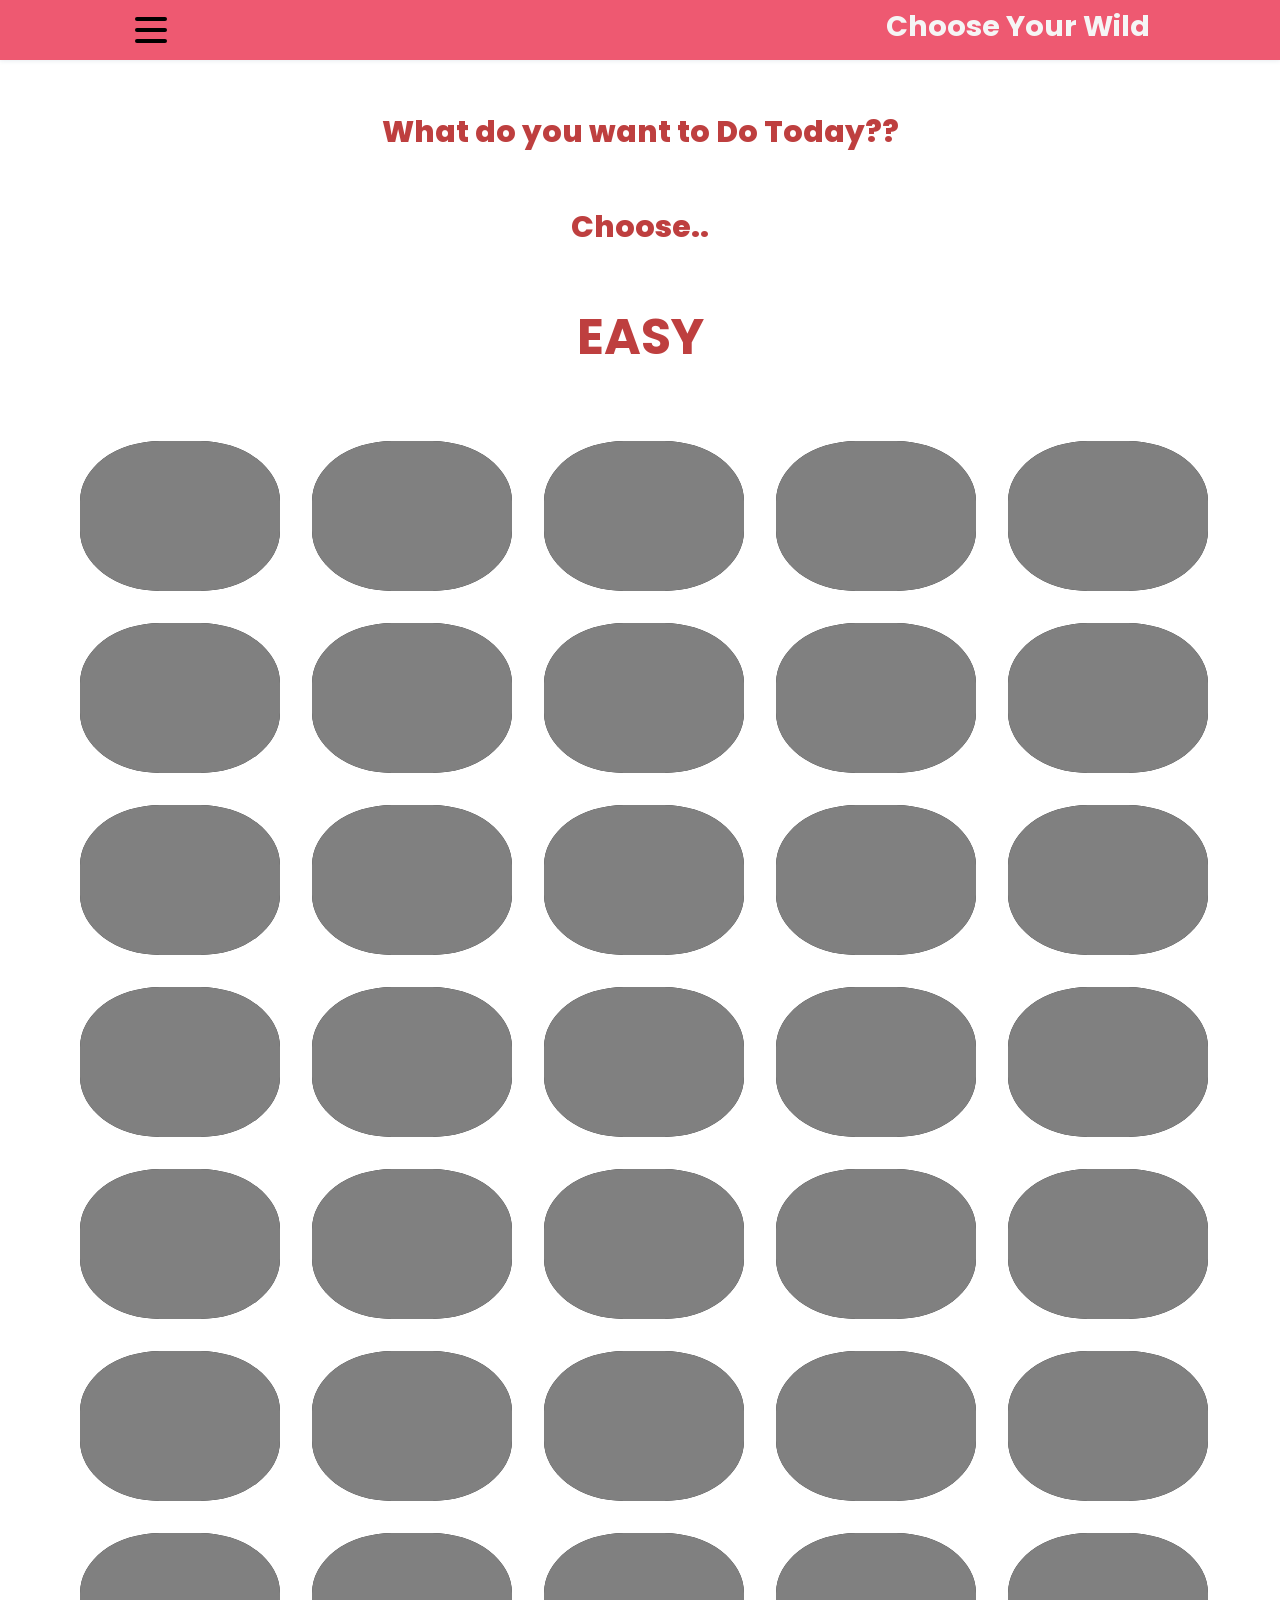
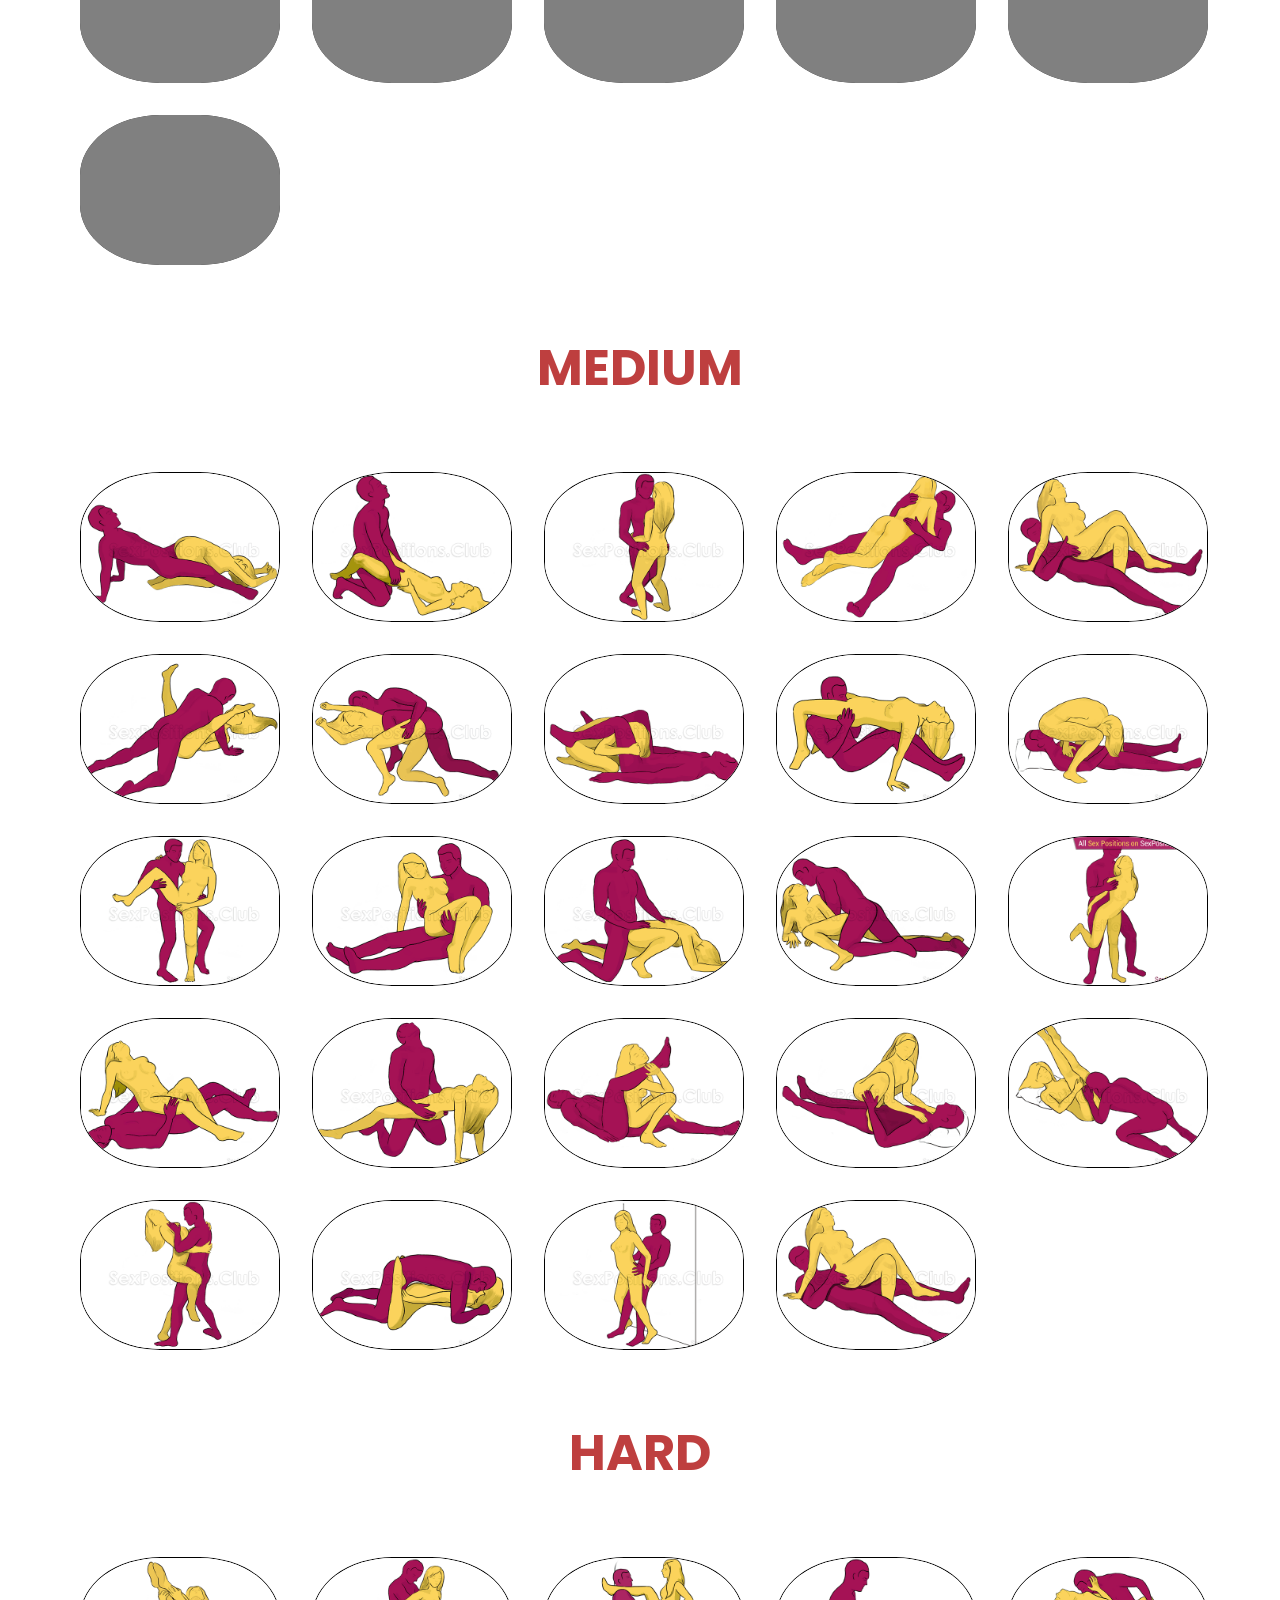
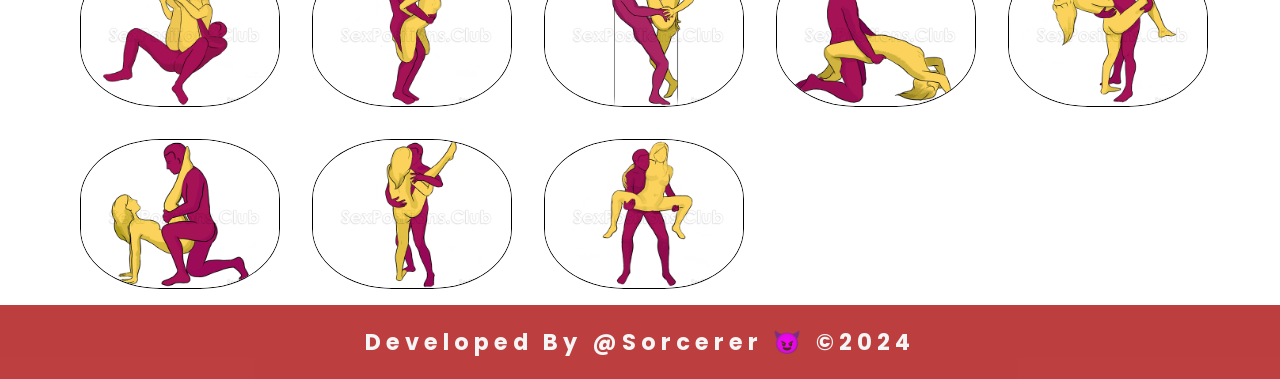
==== index.html @ 5535547d "more add ons - easy section done with scratching effect" ====
<!DOCTYPE html>
<html lang="en">
  <head>
    <meta charset="UTF-8" />
    <meta name="viewport" content="width=device-width, initial-scale=1.0" />
    <title>Choose your Wild😈</title>
    <link rel="stylesheet" href="styles.css" />
    <script defer src="app.js"></script>
  </head>
  <body>
    <nav>
      <div class="navbar">
        <div class="container nav-container">
          <input class="checkbox" type="checkbox" name="" id="" />
          <div class="hamburger-lines">
            <span class="line line1"></span>
            <span class="line line2"></span>
            <span class="line line3"></span>
          </div>
          <div class="logo">
            <h1>Choose Your Wild</h1>
          </div>
          <div class="menu-items">
            <li>
              <a href="#search"><button class="search">Search</button></a>
            </li>
            <li><a href="#">Home</a></li>
            <li><a href="guide.html">Guide</a></li>
            <li><a href="play_game.html">Play Game</a></li>
            <li><a href="#">Blog</a></li>
          </div>
        </div>
      </div>
    </nav>
    <div class="heading-container">
      <div class="heading">
        <h2>What do you want to Do Today??</h2>
        <h4>Choose..</h4>
        <div class="mode">
          <div class="easy">
            <h3>EASY</h3>

            <div class="main-container">
              <div class="sub-container">
                <div class="scratch-card">
                  <div class="code">
                    <img
                      src="position\easy\1.png"
                      alt=""/>
                  </div>
                </div>
                 <canvas class="scratching1"></canvas>
              </div>
              <div class="sub-container">
                <div class="scratch-card">
                  <div class="code">
                    <img
                      src="position\easy\3.png"
                      alt=""/>
                  </div>
                </div>
                <canvas class="scratching2"></canvas>
              </div> 
              <div class="sub-container">
                <div class="scratch-card">
                  <div class="code">
                    <img
                      src="position\easy\6.png"
                      alt=""/>
                  </div>
                </div>
                <canvas class="scratching3"></canvas>
              </div>
              <div class="sub-container">
                <div class="scratch-card">
                  <div class="code">
                    <img
                      src="position\easy\7.png"
                      alt=""/>
                  </div>
                </div>
                <canvas class="scratching4"></canvas>
              </div>
              <div class="sub-container">
                <div class="scratch-card">
                  <div class="code">
                    <img
                      src="position\easy\8.png"
                      alt=""/>
                  </div>
                </div>
                <canvas class="scratching5"></canvas>
              </div>
              <div class="sub-container">
                <div class="scratch-card">
                  <div class="code">
                    <img
                      src="position\easy\10.png"
                      alt=""/>
                  </div>
                </div>
                <canvas class="scratching6"></canvas>
              </div>
              <div class="sub-container">
                <div class="scratch-card">
                  <div class="code">
                    <img
                      src="position\easy\11.png"
                      alt=""/>
                  </div>
                </div>
                <canvas class="scratching7"></canvas>
              </div>
              <div class="sub-container">
                <div class="scratch-card">
                  <div class="code">
                    <img
                      src="position\easy\12.png"
                      alt=""/>
                  </div>
                </div>
                <canvas class="scratching8"></canvas>
              </div>
              <div class="sub-container">
                <div class="scratch-card">
                  <div class="code">
                    <img
                      src="position\easy\13.png"
                      alt=""/>
                  </div>
                </div>
                <canvas class="scratching9"></canvas>
              </div>
              <div class="sub-container">
                <div class="scratch-card">
                  <div class="code">
                    <img
                      src="position\easy\16.png"
                      alt=""/>
                  </div>
                </div>
                <canvas class="scratching10"></canvas>
              </div>
              <div class="sub-container">
                <div class="scratch-card">
                  <div class="code">
                    <img
                      src="position\easy\17.png"
                      alt=""/>
                  </div>
                </div>
                <canvas class="scratching11"></canvas>
              </div>
              <div class="sub-container">
                <div class="scratch-card">
                  <div class="code">
                    <img
                      src="position\easy\19.png"
                      alt=""/>
                  </div>
                </div>
                <canvas class="scratching12"></canvas>
              </div>
               <div class="sub-container">
                <div class="scratch-card">
                  <div class="code">
                    <img
                      src="position\easy\23.png"
                      alt=""/>
                  </div>
                </div>
                <canvas class="scratching13"></canvas>
              </div>
              <div class="sub-container">
                <div class="scratch-card">
                  <div class="code">
                    <img
                      src="position\easy\25.png"
                      alt=""/>
                  </div>
                </div>
                <canvas class="scratching14"></canvas>
              </div>
              <div class="sub-container">
                <div class="scratch-card">
                  <div class="code">
                    <img
                      src="position\easy\26.png"
                      alt=""/>
                  </div>
                </div>
                <canvas class="scratching15"></canvas>
              </div>
              <div class="sub-container">
                <div class="scratch-card">
                  <div class="code">
                    <img
                      src="position\easy\29.png"
                      alt=""/>
                  </div>
                </div>
                <canvas class="scratching16"></canvas>
              </div>
              <div class="sub-container">
                <div class="scratch-card">
                  <div class="code">
                    <img
                      src="position\easy\30.png"
                      alt=""/>
                  </div>
                </div>
                <canvas class="scratching17"></canvas>
              </div>
              <div class="sub-container">
                <div class="scratch-card">
                  <div class="code">
                    <img
                      src="position\easy\36.png"
                      alt=""/>
                  </div>
                </div>
                <canvas class="scratching18"></canvas>
              </div>
              <div class="sub-container">
                <div class="scratch-card">
                  <div class="code">
                    <img
                      src="position\easy\37.png"
                      alt=""/>
                  </div>
                </div>
                <canvas class="scratching19"></canvas>
              </div>
              <div class="sub-container">
                <div class="scratch-card">
                  <div class="code">
                    <img
                      src="position\easy\38.png"
                      alt=""/>
                  </div>
                </div>
                <canvas class="scratching20"></canvas>
              </div>
              <div class="sub-container">
                <div class="scratch-card">
                  <div class="code">
                    <img
                      src="position\easy\39.png"
                      alt=""/>
                  </div>
                </div>
                <canvas class="scratching21"></canvas>
              </div>
              <div class="sub-container">
                <div class="scratch-card">
                  <div class="code">
                    <img
                      src="position\easy\40.png"
                      alt=""/>
                  </div>
                </div>
                <canvas class="scratching22"></canvas>
              </div>
              <div class="sub-container">
                <div class="scratch-card">
                  <div class="code">
                    <img
                      src="position\easy\41.png"
                      alt=""/>
                  </div>
                </div>
                <canvas class="scratching23"></canvas>
              </div>
              <div class="sub-container">
                <div class="scratch-card">
                  <div class="code">
                    <img
                      src="position\easy\42.png"
                      alt=""/>
                  </div>
                </div>
                <canvas class="scratching24"></canvas>
              </div>
              <div class="sub-container">
                <div class="scratch-card">
                  <div class="code">
                    <img
                      src="position\easy\47.png"
                      alt=""/>
                  </div>
                </div>
                <canvas class="scratching25"></canvas>
              </div>
              <div class="sub-container">
                <div class="scratch-card">
                  <div class="code">
                    <img
                      src="position\easy\53.png"
                      alt=""/>
                  </div>
                </div>
                <canvas class="scratching26"></canvas>
              </div><div class="sub-container">
                <div class="scratch-card">
                  <div class="code">
                    <img
                      src="position\easy\54.png"
                      alt=""/>
                  </div>
                </div>
                <canvas class="scratching27"></canvas>
              </div>
              <div class="sub-container">
                <div class="scratch-card">
                  <div class="code">
                    <img
                      src="position\easy\56.png"
                      alt=""/>
                  </div>
                </div>
                <canvas class="scratching28"></canvas>
              </div>
              <div class="sub-container">
                <div class="scratch-card">
                  <div class="code">
                    <img
                      src="position\easy\57.png"
                      alt=""/>
                  </div>
                </div>
                <canvas class="scratching29"></canvas>
              </div>
              <div class="sub-container">
                <div class="scratch-card">
                  <div class="code">
                    <img
                      src="position\easy\59.png"
                      alt=""/>
                  </div>
                </div>
                <canvas class="scratching30"></canvas>
              </div>
              <div class="sub-container">
                <div class="scratch-card">
                  <div class="code">
                    <img
                      src="position\easy\61.png"
                      alt=""/>
                  </div>
                </div>
                <canvas class="scratching31"></canvas>
              </div>
              <div class="sub-container">
                <div class="scratch-card">
                  <div class="code">
                    <img
                      src="position\easy\62.png"
                      alt=""/>
                  </div>
                </div>
                <canvas class="scratching32"></canvas>
              </div>
              <div class="sub-container">
                <div class="scratch-card">
                  <div class="code">
                    <img
                      src="position\easy\63.png"
                      alt=""/>
                  </div>
                </div>
                <canvas class="scratching33"></canvas>
              </div>
              <div class="sub-container">
                <div class="scratch-card">
                  <div class="code">
                    <img
                      src="position\easy\64.png"
                      alt=""/>
                  </div>
                </div>
                <canvas class="scratching34"></canvas>
              </div><div class="sub-container">
                <div class="scratch-card">
                  <div class="code">
                    <img
                      src="position\easy\66.png"
                      alt=""/>
                  </div>
                </div>
                <canvas class="scratching35"></canvas>
              </div><div class="sub-container">
                <div class="scratch-card">
                  <div class="code">
                    <img
                      src="position\easy\67.png"
                      alt=""/>
                  </div>
                </div>
                <canvas class="scratching36"></canvas>
              </div>
            </div>
          </div>
          <div class="medium">
            <h3>MEDIUM</h3>
            <div class="main-container">
              <div class="sub-container">
                <div class="scratch-card">
                  <div class="code">
                    <img
                      src="position\medium\4.png"
                      alt=""/>
                  </div>
                </div>
                <canvas class="scratching501"></canvas>
              </div>
              <div class="sub-container">
                <div class="scratch-card">
                  <div class="code">
                    <img
                      src="position\medium\5.png"
                      alt=""/>
                  </div>
                </div>
                <canvas class="scratching502"></canvas>
              </div>
              <div class="sub-container">
                <div class="scratch-card">
                  <div class="code">
                    <img
                      src="position\medium\9.png"
                      alt=""/>
                  </div>
                </div>
                <canvas class="scratching503"></canvas>
              </div>
              <div class="sub-container">
                <div class="scratch-card">
                  <div class="code">
                    <img
                      src="position\medium\14.png"
                      alt=""/>
                  </div>
                </div>
                <canvas class="scratching504"></canvas>
              </div>
              <div class="sub-container">
                <div class="scratch-card">
                  <div class="code">
                    <img
                      src="position\medium\15.png"
                      alt=""/>
                  </div>
                </div>
                <canvas class="scratching505"></canvas>
              </div>
              <div class="sub-container">
                <div class="scratch-card">
                  <div class="code">
                    <img
                      src="position\medium\55.png"
                      alt=""/>
                  </div>
                </div>
                <canvas class="scratching506"></canvas>
              </div>
              <div class="sub-container">
                <div class="scratch-card">
                  <div class="code">
                    <img
                      src="position\medium\52.png"
                      alt=""/>
                  </div>
                </div>
                <canvas class="scratching507"></canvas>
              </div>
              <div class="sub-container">
                <div class="scratch-card">
                  <div class="code">
                    <img
                      src="position\medium\51.png"
                      alt=""/>
                  </div>
                </div>
                <canvas class="scratching508"></canvas>
              </div>
              <div class="sub-container">
                <div class="scratch-card">
                  <div class="code">
                    <img
                      src="position\medium\50.png"
                      alt=""/>
                  </div>
                </div>
                <canvas class="scratching509"></canvas>
              </div>
              <div class="sub-container">
                <div class="scratch-card">
                  <div class="code">
                    <img
                      src="position\medium\49.png"
                      alt=""/>
                  </div>
                </div>
                <canvas class="scratching510"></canvas>
              </div>
              <div class="sub-container">
                <div class="scratch-card">
                  <div class="code">
                    <img
                      src="position\medium\46.png"
                      alt=""/>
                  </div>
                </div>
                <canvas class="scratching511"></canvas>
              </div>
              <div class="sub-container">
                <div class="scratch-card">
                  <div class="code">
                    <img
                      src="position\medium\45.png"
                      alt=""/>
                  </div>
                </div>
                <canvas class="scratching1"></canvas>
              </div>
               <div class="sub-container">
                <div class="scratch-card">
                  <div class="code">
                    <img
                      src="position\medium\43.png"
                      alt=""/>
                  </div>
                </div>
                <canvas class="scratching512"></canvas>
              </div>
              <div class="sub-container">
                <div class="scratch-card">
                  <div class="code">
                    <img
                      src="position\medium\34.png"
                      alt=""/>
                  </div>
                </div>
                <canvas class="scratching513"></canvas>
              </div>
              <div class="sub-container">
                <div class="scratch-card">
                  <div class="code">
                    <img
                      src="position\medium\33.png"
                      alt=""/>
                  </div>
                </div>
                <canvas class="scratching514"></canvas>
              </div>
              <div class="sub-container">
                <div class="scratch-card">
                  <div class="code">
                    <img
                      src="position\medium\32.png"
                      alt=""/>
                  </div>
                </div>
                <canvas class="scratching515"></canvas>
              </div>
              <div class="sub-container">
                <div class="scratch-card">
                  <div class="code">
                    <img
                      src="position\medium\31.png"
                      alt=""/>
                  </div>
                </div>
                <canvas class="scratching516"></canvas>
              </div>
              <div class="sub-container">
                <div class="scratch-card">
                  <div class="code">
                    <img
                      src="position\medium\28.png"
                      alt=""/>
                  </div>
                </div>
                <canvas class="scratching517"></canvas>
              </div>
              <div class="sub-container">
                <div class="scratch-card">
                  <div class="code">
                    <img
                      src="position\medium\27.png"
                      alt=""/>
                  </div>
                </div>
                <canvas class="scratching518"></canvas>
              </div>
              <div class="sub-container">
                <div class="scratch-card">
                  <div class="code">
                    <img
                      src="position\medium\24.png"
                      alt=""/>
                  </div>
                </div>
                <canvas class="scratching519"></canvas>
              </div>
              <div class="sub-container">
                <div class="scratch-card">
                  <div class="code">
                    <img
                      src="position\medium\22.png"
                      alt=""/>
                  </div>
                </div>
                <canvas class="scratching520"></canvas>
              </div>
              <div class="sub-container">
                <div class="scratch-card">
                  <div class="code">
                    <img
                      src="position\medium\21.png"
                      alt=""/>
                  </div>
                </div>
                <canvas class="scratching521"></canvas>
              </div>
              <div class="sub-container">
                <div class="scratch-card">
                  <div class="code">
                    <img
                      src="position\medium\20.png"
                      alt=""/>
                  </div>
                </div>
                <canvas class="scratching522"></canvas>
              </div>
              <div class="sub-container">
                <div class="scratch-card">
                  <div class="code">
                    <img
                      src="position\medium\15.png"
                      alt=""/>
                  </div>
                </div>
                <canvas class="scratching523"></canvas>
              </div>
        
            </div>
          </div>
          <div class="hard">
            <h3>HARD</h3>

            <div class="main-container">
              <div class="sub-container">
                <div class="scratch-card">
                  <div class="code">
                    <img
                      src="position\hard\2.png"
                      alt=""/>
                  </div>
                </div>
                <canvas class="scratching1001"></canvas>
              </div>
                        <div class="sub-container">
                <div class="scratch-card">
                  <div class="code">
                    <img
                      src="position\hard\70.png"
                      alt=""/>
                  </div>
                </div>
                <canvas class="scratching1002"></canvas>
              </div> 

            <div class="sub-container">
              <div class="scratch-card">
                <div class="code">
                  <img src="position\hard\60.png" alt="" />
                </div>
              </div>
              <canvas class="scratching1003"></canvas>
            </div>
            <div class="sub-container">
              <div class="scratch-card">
                <div class="code">
                  <img src="position\hard\18.png" alt="" />
                </div>
              </div>
              <canvas class="scratching1004"></canvas>
            </div> <div class="sub-container">
              <div class="scratch-card">
                <div class="code">
                  <img src="position\hard\35.png" alt="" />
                </div>
              </div>
              <canvas class="scratching1005"></canvas>
            </div> <div class="sub-container">
              <div class="scratch-card">
                <div class="code">
                  <img src="position\hard\44.png" alt="" />
                </div>
              </div>
              <canvas class="scratching1006"></canvas>
            </div>

            <div class="sub-container">
              <div class="scratch-card">
                <div class="code">
                  <img src="position\hard\48.png" alt="" />
                </div>
              </div>
              <canvas class="scratching1007"></canvas>
            </div>
            <div class="sub-container">
              <div class="scratch-card">
                <div class="code">
                  <img src="position\hard\58.png" alt="" />
                </div>
              </div>
              <canvas class="scratching1008"></canvas>
            </div>
          </div>
          </div>
        </div>
      </div>
    </div>

    <footer>
      <h2>Developed By @Sorcerer 😈 &copy;2024</h2>
    </footer>
  </body>
</html>
---- styles.css ----
@import url("https://fonts.googleapis.com/css2?family=Poppins:ital,wght@0,100;0,200;0,300;0,400;0,500;0,600;0,700;0,800;0,900;1,100;1,200;1,300;1,400;1,500;1,600;1,700;1,800;1,900&display=swap");

* {
  margin: 0;
  padding: 0;
  box-sizing: border-box;
}

body {
  font-family: "Poppins", sans-serif;
 }

.container {
  max-width: 1050px;
  width: 90%;
  margin: auto;
}

.navbar {
  width: 100%;
  box-shadow: 0 1px 4px rgba(105, 128, 151, 0.15);
  background-color: rgb(238, 89, 113);
}

.nav-container {
  display: flex;
  justify-content: space-between;
  align-items: center;
  height: 62px;
}

.navbar .menu-items {
  display: flex;
}

.navbar .nav-container li {
  list-style: none;
}

.navbar .nav-container a {
  text-decoration: none;
  color: #0e2431;
  font-weight: 500;
  font-size: 1.2rem;
  padding: 0.7rem;
}

.navbar .nav-container a:hover {
  font-weight: bolder;
}

.nav-container {
  display: block;
  position: relative;
  height: 60px;
}

.nav-container .checkbox {
  position: absolute;
  display: block;
  height: 32px;
  width: 32px;
  top: 20px;
  left: 20px;
  z-index: 5;
  opacity: 0;
  cursor: pointer;
}

.nav-container .hamburger-lines {
  display: block;
  height: 26px;
  width: 32px;
  position: absolute;
  top: 17px;
  left: 20px;
  z-index: 2;
  display: flex;
  flex-direction: column;
  justify-content: space-between;
}

.nav-container .hamburger-lines .line {
  display: block;
  height: 4px;
  width: 100%;
  border-radius: 10px;
  background: black;
}

.nav-container .hamburger-lines .line1 {
  transform-origin: 0% 0%;
  transition: transform 0.4s ease-in-out;
}

.nav-container .hamburger-lines .line2 {
  transition: transform 0.2s ease-in-out;
}

.nav-container .hamburger-lines .line3 {
  transform-origin: 0% 100%;
  transition: transform 0.4s ease-in-out;
}

.navbar .menu-items {
  padding-top: 120px;
  background-color: #aa0505c4;
  box-shadow: inset 0 0 2000px #ae6666c4;
  height: 100vh;
  width: 100%;
  transform: translate(-150%);
  display: flex;
  flex-direction: column;
  margin-left: -40px;
  padding-left: 50px;
  transition: transform 0.5s ease-in-out;
  text-align: center;
}

.navbar .menu-items li {
  margin-bottom: 1.2rem;
  font-size: 1.5rem;
  font-weight: 500;
}
.navbar .menu-items li button {
  background: transparent;
}

.logo {
  position: absolute;
  top: 5px;
  right: 15px;
  font-size: 1.2rem;
  color: whitesmoke;
}

.nav-container input[type="checkbox"]:checked ~ .menu-items {
  transform: translateX(0);
}

.nav-container input[type="checkbox"]:checked ~ .hamburger-lines .line1 {
  transform: rotate(45deg);
}

.nav-container input[type="checkbox"]:checked ~ .hamburger-lines .line2 {
  transform: scaleY(0);
}

.nav-container input[type="checkbox"]:checked ~ .hamburger-lines .line3 {
  transform: rotate(-45deg);
}

.nav-container input[type="checkbox"]:checked ~ .logo {
  display: none;
}

.back-button {
  display: flex;
  flex-direction: column;
  text-align: center;
  justify-content: center;
  margin: 20px;
  font-size: 30px;
  padding: 10px;
}
.back-button-2 {
  justify-content: center;
  margin: 20px;
  font-size: 30px;
  padding: 10px;
  text-decoration: none;
  color: black;
}
.search {
  padding: 10px;
  font-size: 25px;
  outline: none;
  border: none;
  background-color: white;
}
.search:hover {
  font-weight: 600;
}
.heading-container {
  text-align: center;
}
.heading h2,
.heading h4 {
  margin: 50px;
  font-weight: 800;
  font-size: 30px;
  color: #aa0505c4;
}
/* .cards,.main-container{
  display: grid;
  grid-template-columns: repeat(5, 1fr);
  justify-content: center;
  align-items: center;
  text-align: center;
  font-size: 1.2 rem;
  gap: 1rem;
  padding: 1rem 80px;
}
.position img {
  height: 150px;
  width: 200px;
  border: 1px solid black;
  border-radius: 45%;
  margin-top: 20px;
  box-shadow: 2px 2px 10px #aa0505c4;
  z-index: -1;
  position: relative;
  }
.cover{
  height: 150px;
  width: 200px;
  border: 1px solid black;
  border-radius: 45%;
  margin-top: 20px;
  box-shadow: 2px 2px 10px #aa0505c4;
  z-index:1;
  background-color: rgb(142, 143, 143);
  position: absolute;
  cursor: grabbing;
  
} */
/* .cover:hover{
  transition: 0.3s ease-in-out;
  background-color: transparent;
  
} */
.mode h3 {
  text-align: center;
  margin: 50px;
  font-size: 50px;
  color: #aa0505c4;
} 



footer{
  background-color: #aa0505c4;
  color: whitesmoke;
  text-align: center;
  font-size: 15px;
  font-weight: 0;
  padding: 20px;
  position: absolute;
  width: 100%;
  letter-spacing: 5px;
}
.main-container{
   display: grid;
   grid-template-columns: repeat(5, 1fr);
  
  gap: 2rem;
  padding: 1rem 80px;
}

.sub-container{
  height:150px;
  width: 200px;
  border-radius: 40%;
  position: relative;
   overflow: hidden;
  
}
.scratch-card{
  position: absolute;
   inset: 0;
   
  font-size: 20px;
  font-weight: bold;
  cursor: grabbing;
}
.scratch-card img{
  width: 200px;
  height: 150px;
  border-radius: 40%;
  
  border: 1px solid black;
  box-shadow: 2px 2px 20px;
  }
canvas{
  position: absolute;
     cursor: grabbing;
  transform: translate(-100px);
}

@media screen and (max-width: 990px) {
  .main-container {
    grid-template-columns: repeat(3, 1fr);
    padding: 40px 50px;
  }
  footer{
    width: 100%;
  }
}
  @media screen and (max-width: 560px) {
    .main-container {
      grid-template-columns: repeat(2, 1fr);
      padding: 40px 50px;
    }
    footer{
      width: 100%;
    }
  }
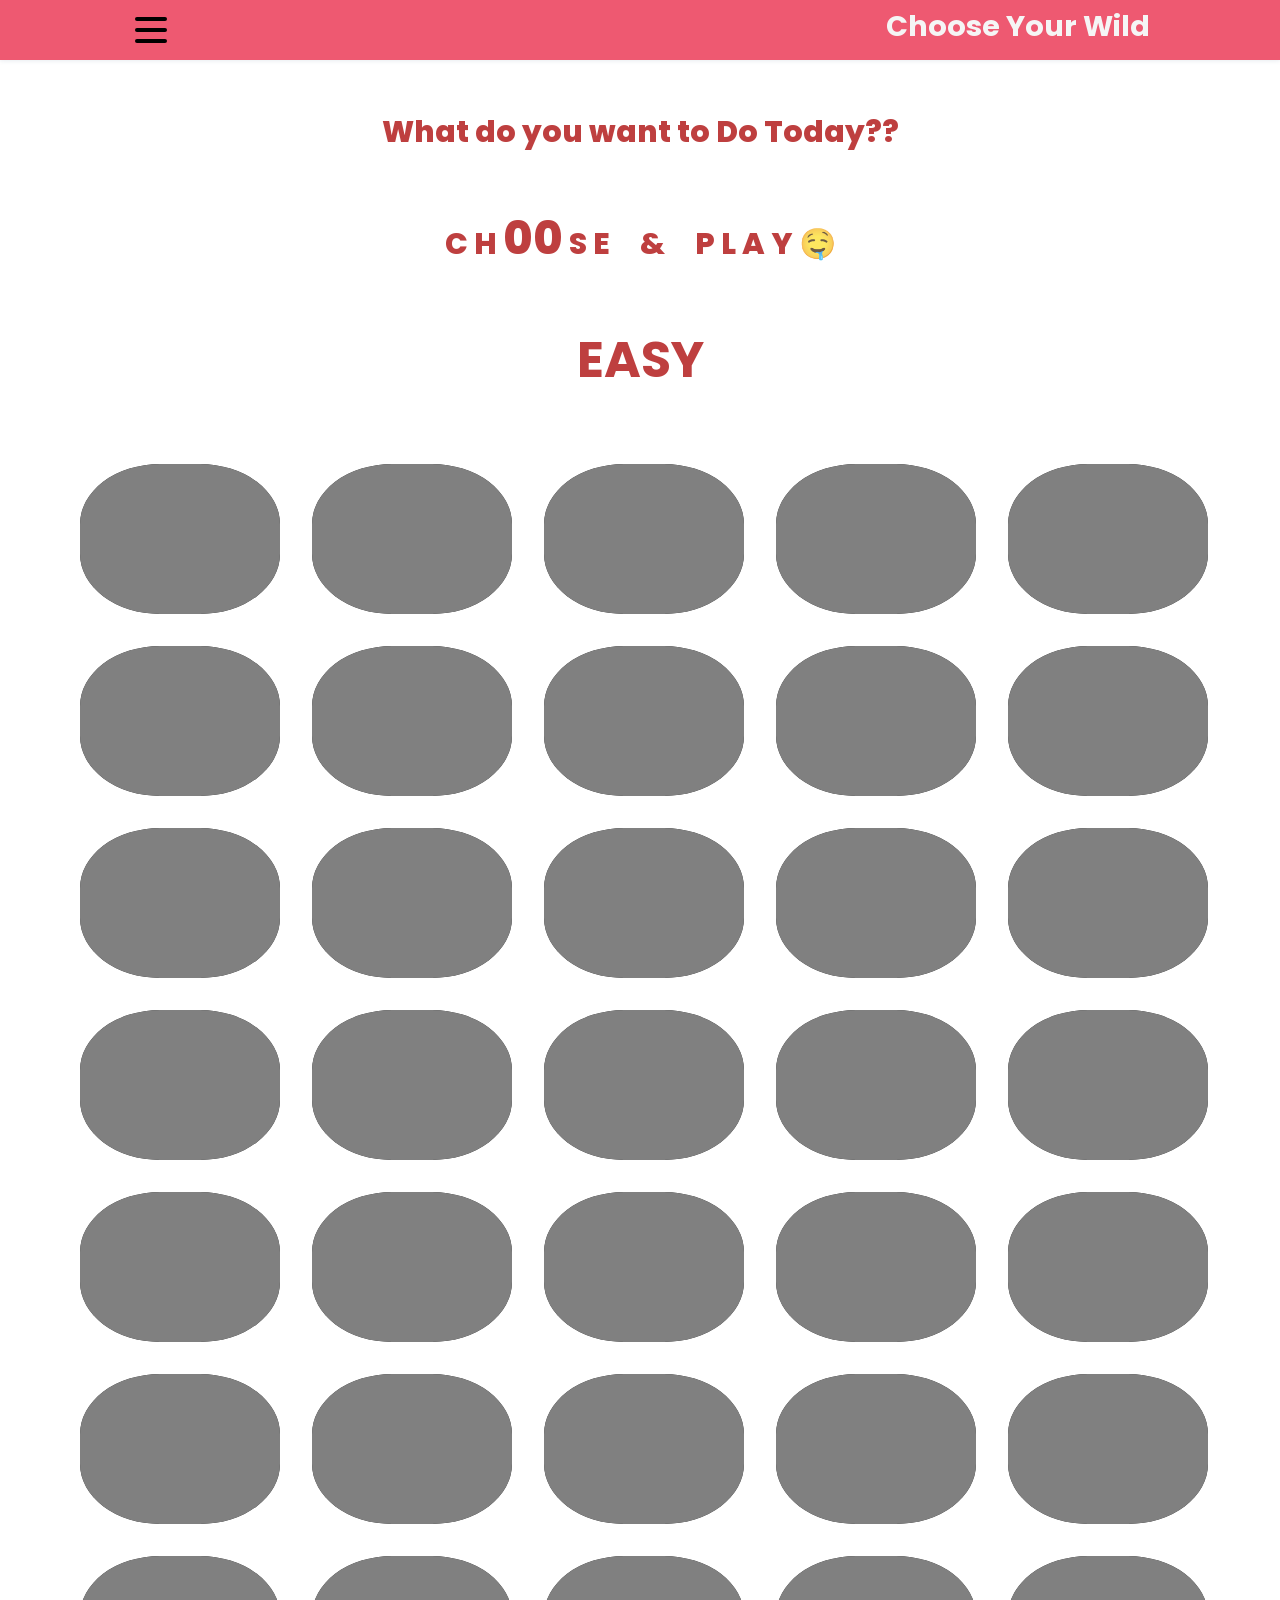
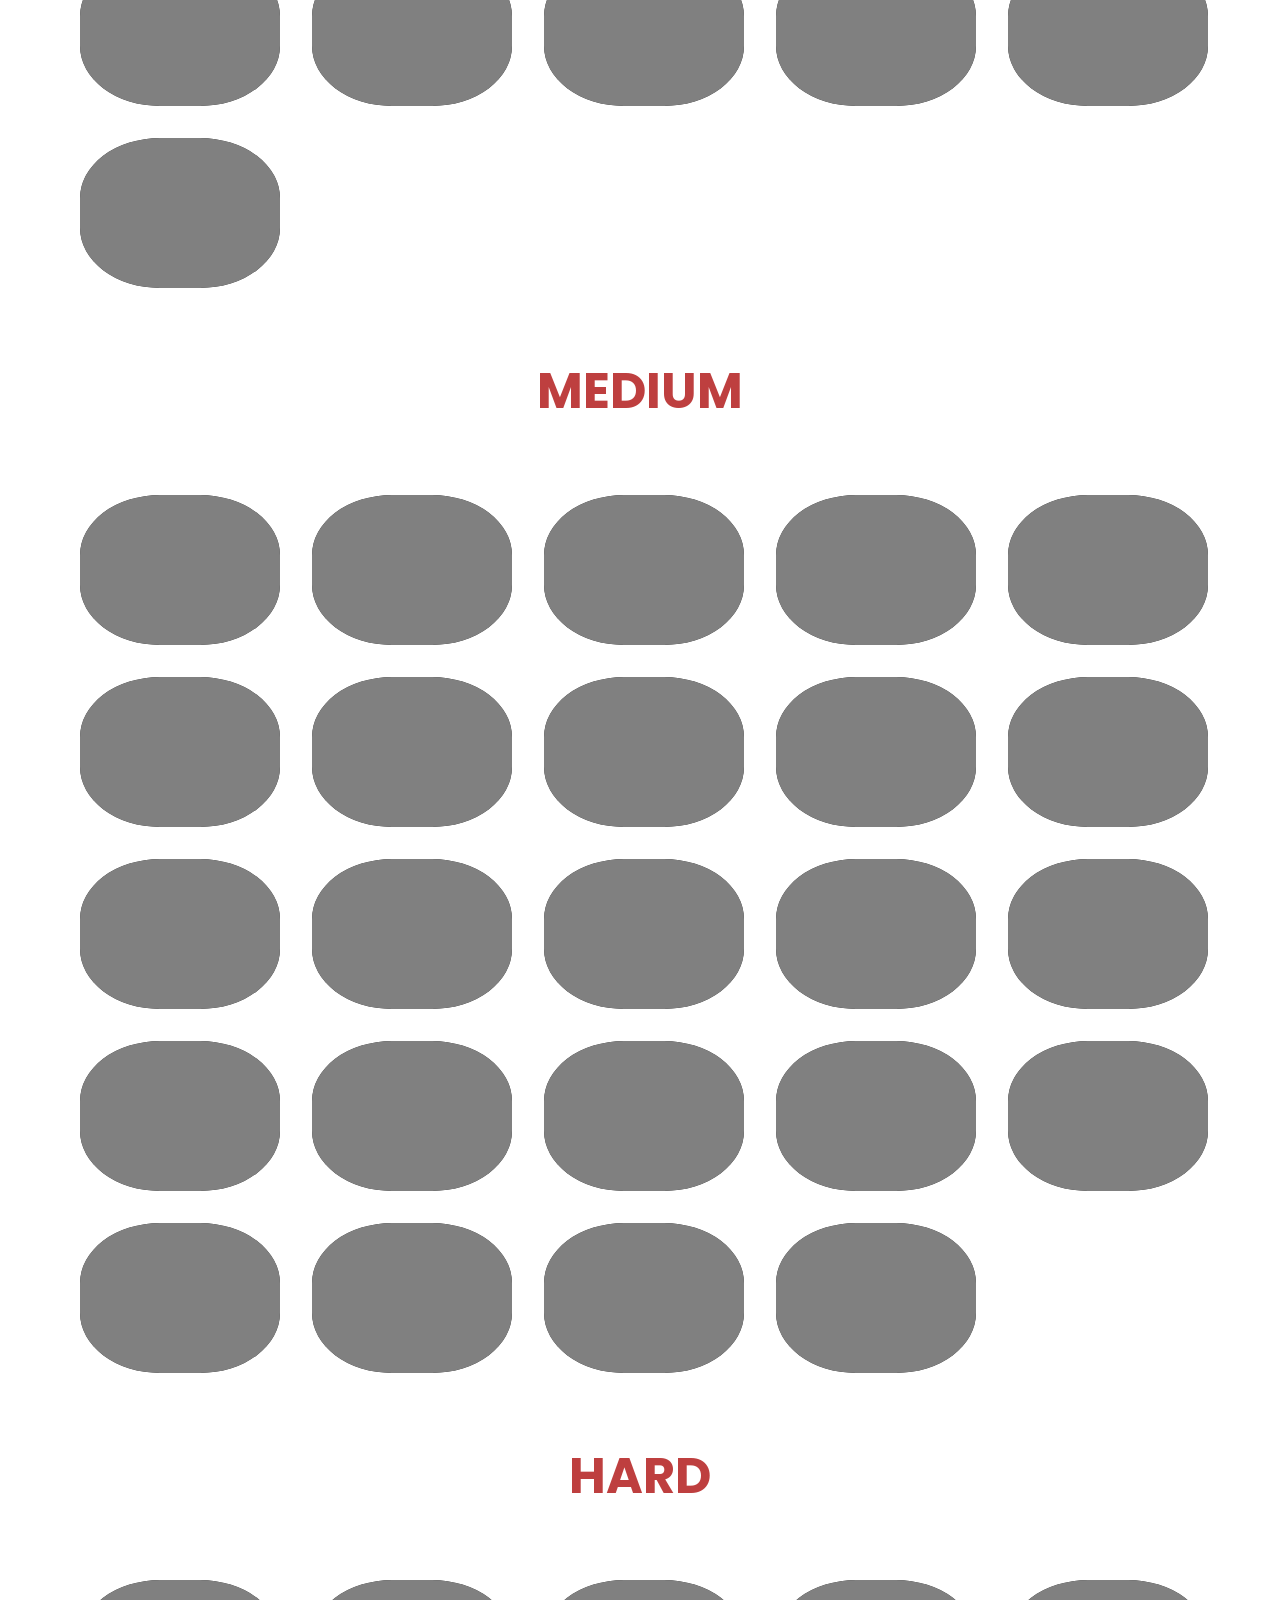
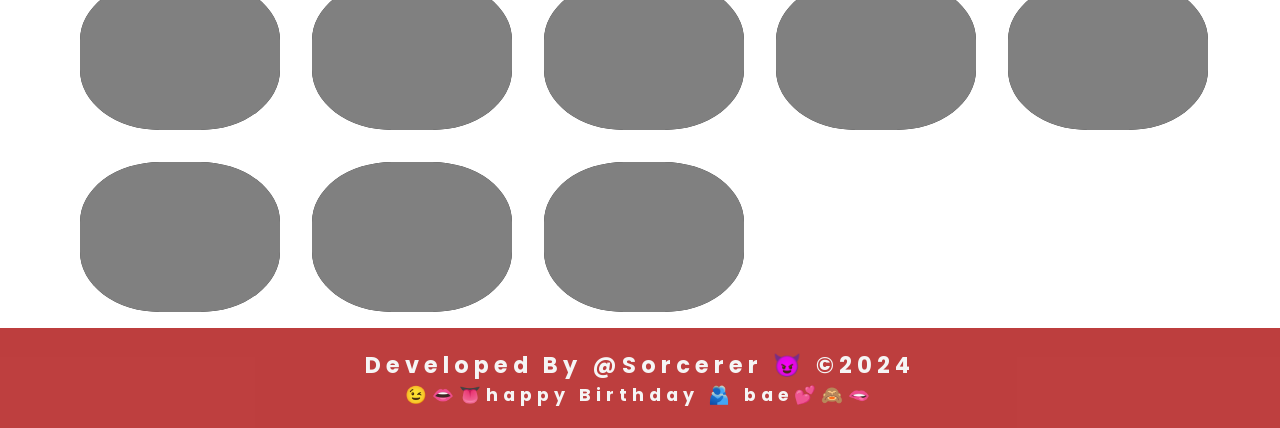
==== commit c735490c: "fianl :all sections done" ====
--- a/index.html
+++ b/index.html
@@ -35,7 +35,7 @@
     <div class="heading-container">
       <div class="heading">
         <h2>What do you want to Do Today??</h2>
-        <h4>Choose..</h4>
+        <h4>C H <span>00</span> S E &nbsp;&nbsp;&nbsp;  & &nbsp;&nbsp;&nbsp; P L A Y 🤤</h4>
         <div class="mode">
           <div class="easy">
             <h3>EASY</h3>
@@ -44,29 +44,23 @@
               <div class="sub-container">
                 <div class="scratch-card">
                   <div class="code">
-                    <img
-                      src="position\easy\1.png"
-                      alt=""/>
-                  </div>
-                </div>
-                 <canvas class="scratching1"></canvas>
-              </div>
-              <div class="sub-container">
-                <div class="scratch-card">
-                  <div class="code">
-                    <img
-                      src="position\easy\3.png"
-                      alt=""/>
+                    <img src="position\easy\1.png" alt="" />
+                  </div>
+                </div>
+                <canvas class="scratching1"></canvas>
+              </div>
+              <div class="sub-container">
+                <div class="scratch-card">
+                  <div class="code">
+                    <img src="position\easy\3.png" alt="" />
                   </div>
                 </div>
                 <canvas class="scratching2"></canvas>
-              </div> 
-              <div class="sub-container">
-                <div class="scratch-card">
-                  <div class="code">
-                    <img
-                      src="position\easy\6.png"
-                      alt=""/>
+              </div>
+              <div class="sub-container">
+                <div class="scratch-card">
+                  <div class="code">
+                    <img src="position\easy\6.png" alt="" />
                   </div>
                 </div>
                 <canvas class="scratching3"></canvas>
@@ -74,9 +68,7 @@
               <div class="sub-container">
                 <div class="scratch-card">
                   <div class="code">
-                    <img
-                      src="position\easy\7.png"
-                      alt=""/>
+                    <img src="position\easy\7.png" alt="" />
                   </div>
                 </div>
                 <canvas class="scratching4"></canvas>
@@ -84,9 +76,7 @@
               <div class="sub-container">
                 <div class="scratch-card">
                   <div class="code">
-                    <img
-                      src="position\easy\8.png"
-                      alt=""/>
+                    <img src="position\easy\8.png" alt="" />
                   </div>
                 </div>
                 <canvas class="scratching5"></canvas>
@@ -94,9 +84,7 @@
               <div class="sub-container">
                 <div class="scratch-card">
                   <div class="code">
-                    <img
-                      src="position\easy\10.png"
-                      alt=""/>
+                    <img src="position\easy\10.png" alt="" />
                   </div>
                 </div>
                 <canvas class="scratching6"></canvas>
@@ -104,9 +92,7 @@
               <div class="sub-container">
                 <div class="scratch-card">
                   <div class="code">
-                    <img
-                      src="position\easy\11.png"
-                      alt=""/>
+                    <img src="position\easy\11.png" alt="" />
                   </div>
                 </div>
                 <canvas class="scratching7"></canvas>
@@ -114,9 +100,7 @@
               <div class="sub-container">
                 <div class="scratch-card">
                   <div class="code">
-                    <img
-                      src="position\easy\12.png"
-                      alt=""/>
+                    <img src="position\easy\12.png" alt="" />
                   </div>
                 </div>
                 <canvas class="scratching8"></canvas>
@@ -124,9 +108,7 @@
               <div class="sub-container">
                 <div class="scratch-card">
                   <div class="code">
-                    <img
-                      src="position\easy\13.png"
-                      alt=""/>
+                    <img src="position\easy\13.png" alt="" />
                   </div>
                 </div>
                 <canvas class="scratching9"></canvas>
@@ -134,9 +116,7 @@
               <div class="sub-container">
                 <div class="scratch-card">
                   <div class="code">
-                    <img
-                      src="position\easy\16.png"
-                      alt=""/>
+                    <img src="position\easy\16.png" alt="" />
                   </div>
                 </div>
                 <canvas class="scratching10"></canvas>
@@ -144,9 +124,7 @@
               <div class="sub-container">
                 <div class="scratch-card">
                   <div class="code">
-                    <img
-                      src="position\easy\17.png"
-                      alt=""/>
+                    <img src="position\easy\17.png" alt="" />
                   </div>
                 </div>
                 <canvas class="scratching11"></canvas>
@@ -154,19 +132,15 @@
               <div class="sub-container">
                 <div class="scratch-card">
                   <div class="code">
-                    <img
-                      src="position\easy\19.png"
-                      alt=""/>
+                    <img src="position\easy\19.png" alt="" />
                   </div>
                 </div>
                 <canvas class="scratching12"></canvas>
               </div>
-               <div class="sub-container">
-                <div class="scratch-card">
-                  <div class="code">
-                    <img
-                      src="position\easy\23.png"
-                      alt=""/>
+              <div class="sub-container">
+                <div class="scratch-card">
+                  <div class="code">
+                    <img src="position\easy\23.png" alt="" />
                   </div>
                 </div>
                 <canvas class="scratching13"></canvas>
@@ -174,9 +148,7 @@
               <div class="sub-container">
                 <div class="scratch-card">
                   <div class="code">
-                    <img
-                      src="position\easy\25.png"
-                      alt=""/>
+                    <img src="position\easy\25.png" alt="" />
                   </div>
                 </div>
                 <canvas class="scratching14"></canvas>
@@ -184,9 +156,7 @@
               <div class="sub-container">
                 <div class="scratch-card">
                   <div class="code">
-                    <img
-                      src="position\easy\26.png"
-                      alt=""/>
+                    <img src="position\easy\26.png" alt="" />
                   </div>
                 </div>
                 <canvas class="scratching15"></canvas>
@@ -194,9 +164,7 @@
               <div class="sub-container">
                 <div class="scratch-card">
                   <div class="code">
-                    <img
-                      src="position\easy\29.png"
-                      alt=""/>
+                    <img src="position\easy\29.png" alt="" />
                   </div>
                 </div>
                 <canvas class="scratching16"></canvas>
@@ -204,9 +172,7 @@
               <div class="sub-container">
                 <div class="scratch-card">
                   <div class="code">
-                    <img
-                      src="position\easy\30.png"
-                      alt=""/>
+                    <img src="position\easy\30.png" alt="" />
                   </div>
                 </div>
                 <canvas class="scratching17"></canvas>
@@ -214,9 +180,7 @@
               <div class="sub-container">
                 <div class="scratch-card">
                   <div class="code">
-                    <img
-                      src="position\easy\36.png"
-                      alt=""/>
+                    <img src="position\easy\36.png" alt="" />
                   </div>
                 </div>
                 <canvas class="scratching18"></canvas>
@@ -224,9 +188,7 @@
               <div class="sub-container">
                 <div class="scratch-card">
                   <div class="code">
-                    <img
-                      src="position\easy\37.png"
-                      alt=""/>
+                    <img src="position\easy\37.png" alt="" />
                   </div>
                 </div>
                 <canvas class="scratching19"></canvas>
@@ -234,9 +196,7 @@
               <div class="sub-container">
                 <div class="scratch-card">
                   <div class="code">
-                    <img
-                      src="position\easy\38.png"
-                      alt=""/>
+                    <img src="position\easy\38.png" alt="" />
                   </div>
                 </div>
                 <canvas class="scratching20"></canvas>
@@ -244,9 +204,7 @@
               <div class="sub-container">
                 <div class="scratch-card">
                   <div class="code">
-                    <img
-                      src="position\easy\39.png"
-                      alt=""/>
+                    <img src="position\easy\39.png" alt="" />
                   </div>
                 </div>
                 <canvas class="scratching21"></canvas>
@@ -254,9 +212,7 @@
               <div class="sub-container">
                 <div class="scratch-card">
                   <div class="code">
-                    <img
-                      src="position\easy\40.png"
-                      alt=""/>
+                    <img src="position\easy\40.png" alt="" />
                   </div>
                 </div>
                 <canvas class="scratching22"></canvas>
@@ -264,9 +220,7 @@
               <div class="sub-container">
                 <div class="scratch-card">
                   <div class="code">
-                    <img
-                      src="position\easy\41.png"
-                      alt=""/>
+                    <img src="position\easy\41.png" alt="" />
                   </div>
                 </div>
                 <canvas class="scratching23"></canvas>
@@ -274,9 +228,7 @@
               <div class="sub-container">
                 <div class="scratch-card">
                   <div class="code">
-                    <img
-                      src="position\easy\42.png"
-                      alt=""/>
+                    <img src="position\easy\42.png" alt="" />
                   </div>
                 </div>
                 <canvas class="scratching24"></canvas>
@@ -284,9 +236,7 @@
               <div class="sub-container">
                 <div class="scratch-card">
                   <div class="code">
-                    <img
-                      src="position\easy\47.png"
-                      alt=""/>
+                    <img src="position\easy\47.png" alt="" />
                   </div>
                 </div>
                 <canvas class="scratching25"></canvas>
@@ -294,18 +244,15 @@
               <div class="sub-container">
                 <div class="scratch-card">
                   <div class="code">
-                    <img
-                      src="position\easy\53.png"
-                      alt=""/>
+                    <img src="position\easy\53.png" alt="" />
                   </div>
                 </div>
                 <canvas class="scratching26"></canvas>
-              </div><div class="sub-container">
-                <div class="scratch-card">
-                  <div class="code">
-                    <img
-                      src="position\easy\54.png"
-                      alt=""/>
+              </div>
+              <div class="sub-container">
+                <div class="scratch-card">
+                  <div class="code">
+                    <img src="position\easy\54.png" alt="" />
                   </div>
                 </div>
                 <canvas class="scratching27"></canvas>
@@ -313,9 +260,7 @@
               <div class="sub-container">
                 <div class="scratch-card">
                   <div class="code">
-                    <img
-                      src="position\easy\56.png"
-                      alt=""/>
+                    <img src="position\easy\56.png" alt="" />
                   </div>
                 </div>
                 <canvas class="scratching28"></canvas>
@@ -323,9 +268,7 @@
               <div class="sub-container">
                 <div class="scratch-card">
                   <div class="code">
-                    <img
-                      src="position\easy\57.png"
-                      alt=""/>
+                    <img src="position\easy\57.png" alt="" />
                   </div>
                 </div>
                 <canvas class="scratching29"></canvas>
@@ -333,9 +276,7 @@
               <div class="sub-container">
                 <div class="scratch-card">
                   <div class="code">
-                    <img
-                      src="position\easy\59.png"
-                      alt=""/>
+                    <img src="position\easy\59.png" alt="" />
                   </div>
                 </div>
                 <canvas class="scratching30"></canvas>
@@ -343,9 +284,7 @@
               <div class="sub-container">
                 <div class="scratch-card">
                   <div class="code">
-                    <img
-                      src="position\easy\61.png"
-                      alt=""/>
+                    <img src="position\easy\61.png" alt="" />
                   </div>
                 </div>
                 <canvas class="scratching31"></canvas>
@@ -353,9 +292,7 @@
               <div class="sub-container">
                 <div class="scratch-card">
                   <div class="code">
-                    <img
-                      src="position\easy\62.png"
-                      alt=""/>
+                    <img src="position\easy\62.png" alt="" />
                   </div>
                 </div>
                 <canvas class="scratching32"></canvas>
@@ -363,9 +300,7 @@
               <div class="sub-container">
                 <div class="scratch-card">
                   <div class="code">
-                    <img
-                      src="position\easy\63.png"
-                      alt=""/>
+                    <img src="position\easy\63.png" alt="" />
                   </div>
                 </div>
                 <canvas class="scratching33"></canvas>
@@ -373,27 +308,23 @@
               <div class="sub-container">
                 <div class="scratch-card">
                   <div class="code">
-                    <img
-                      src="position\easy\64.png"
-                      alt=""/>
+                    <img src="position\easy\64.png" alt="" />
                   </div>
                 </div>
                 <canvas class="scratching34"></canvas>
-              </div><div class="sub-container">
-                <div class="scratch-card">
-                  <div class="code">
-                    <img
-                      src="position\easy\66.png"
-                      alt=""/>
+              </div>
+              <div class="sub-container">
+                <div class="scratch-card">
+                  <div class="code">
+                    <img src="position\easy\66.png" alt="" />
                   </div>
                 </div>
                 <canvas class="scratching35"></canvas>
-              </div><div class="sub-container">
-                <div class="scratch-card">
-                  <div class="code">
-                    <img
-                      src="position\easy\67.png"
-                      alt=""/>
+              </div>
+              <div class="sub-container">
+                <div class="scratch-card">
+                  <div class="code">
+                    <img src="position\easy\67.png" alt="" />
                   </div>
                 </div>
                 <canvas class="scratching36"></canvas>
@@ -406,9 +337,7 @@
               <div class="sub-container">
                 <div class="scratch-card">
                   <div class="code">
-                    <img
-                      src="position\medium\4.png"
-                      alt=""/>
+                    <img src="position\medium\4.png" alt="" />
                   </div>
                 </div>
                 <canvas class="scratching501"></canvas>
@@ -416,9 +345,7 @@
               <div class="sub-container">
                 <div class="scratch-card">
                   <div class="code">
-                    <img
-                      src="position\medium\5.png"
-                      alt=""/>
+                    <img src="position\medium\5.png" alt="" />
                   </div>
                 </div>
                 <canvas class="scratching502"></canvas>
@@ -426,9 +353,7 @@
               <div class="sub-container">
                 <div class="scratch-card">
                   <div class="code">
-                    <img
-                      src="position\medium\9.png"
-                      alt=""/>
+                    <img src="position\medium\9.png" alt="" />
                   </div>
                 </div>
                 <canvas class="scratching503"></canvas>
@@ -436,9 +361,7 @@
               <div class="sub-container">
                 <div class="scratch-card">
                   <div class="code">
-                    <img
-                      src="position\medium\14.png"
-                      alt=""/>
+                    <img src="position\medium\14.png" alt="" />
                   </div>
                 </div>
                 <canvas class="scratching504"></canvas>
@@ -446,9 +369,7 @@
               <div class="sub-container">
                 <div class="scratch-card">
                   <div class="code">
-                    <img
-                      src="position\medium\15.png"
-                      alt=""/>
+                    <img src="position\medium\15.png" alt="" />
                   </div>
                 </div>
                 <canvas class="scratching505"></canvas>
@@ -456,9 +377,7 @@
               <div class="sub-container">
                 <div class="scratch-card">
                   <div class="code">
-                    <img
-                      src="position\medium\55.png"
-                      alt=""/>
+                    <img src="position\medium\55.png" alt="" />
                   </div>
                 </div>
                 <canvas class="scratching506"></canvas>
@@ -466,9 +385,7 @@
               <div class="sub-container">
                 <div class="scratch-card">
                   <div class="code">
-                    <img
-                      src="position\medium\52.png"
-                      alt=""/>
+                    <img src="position\medium\52.png" alt="" />
                   </div>
                 </div>
                 <canvas class="scratching507"></canvas>
@@ -476,9 +393,7 @@
               <div class="sub-container">
                 <div class="scratch-card">
                   <div class="code">
-                    <img
-                      src="position\medium\51.png"
-                      alt=""/>
+                    <img src="position\medium\51.png" alt="" />
                   </div>
                 </div>
                 <canvas class="scratching508"></canvas>
@@ -486,9 +401,7 @@
               <div class="sub-container">
                 <div class="scratch-card">
                   <div class="code">
-                    <img
-                      src="position\medium\50.png"
-                      alt=""/>
+                    <img src="position\medium\50.png" alt="" />
                   </div>
                 </div>
                 <canvas class="scratching509"></canvas>
@@ -496,9 +409,7 @@
               <div class="sub-container">
                 <div class="scratch-card">
                   <div class="code">
-                    <img
-                      src="position\medium\49.png"
-                      alt=""/>
+                    <img src="position\medium\49.png" alt="" />
                   </div>
                 </div>
                 <canvas class="scratching510"></canvas>
@@ -506,9 +417,7 @@
               <div class="sub-container">
                 <div class="scratch-card">
                   <div class="code">
-                    <img
-                      src="position\medium\46.png"
-                      alt=""/>
+                    <img src="position\medium\46.png" alt="" />
                   </div>
                 </div>
                 <canvas class="scratching511"></canvas>
@@ -516,19 +425,15 @@
               <div class="sub-container">
                 <div class="scratch-card">
                   <div class="code">
-                    <img
-                      src="position\medium\45.png"
-                      alt=""/>
-                  </div>
-                </div>
-                <canvas class="scratching1"></canvas>
-              </div>
-               <div class="sub-container">
-                <div class="scratch-card">
-                  <div class="code">
-                    <img
-                      src="position\medium\43.png"
-                      alt=""/>
+                    <img src="position\medium\45.png" alt="" />
+                  </div>
+                </div>
+                <canvas class="scratching524"></canvas>
+              </div>
+              <div class="sub-container">
+                <div class="scratch-card">
+                  <div class="code">
+                    <img src="position\medium\43.png" alt="" />
                   </div>
                 </div>
                 <canvas class="scratching512"></canvas>
@@ -536,9 +441,7 @@
               <div class="sub-container">
                 <div class="scratch-card">
                   <div class="code">
-                    <img
-                      src="position\medium\34.png"
-                      alt=""/>
+                    <img src="position\medium\34.png" alt="" />
                   </div>
                 </div>
                 <canvas class="scratching513"></canvas>
@@ -546,9 +449,7 @@
               <div class="sub-container">
                 <div class="scratch-card">
                   <div class="code">
-                    <img
-                      src="position\medium\33.png"
-                      alt=""/>
+                    <img src="position\medium\33.png" alt="" />
                   </div>
                 </div>
                 <canvas class="scratching514"></canvas>
@@ -556,9 +457,7 @@
               <div class="sub-container">
                 <div class="scratch-card">
                   <div class="code">
-                    <img
-                      src="position\medium\32.png"
-                      alt=""/>
+                    <img src="position\medium\32.png" alt="" />
                   </div>
                 </div>
                 <canvas class="scratching515"></canvas>
@@ -566,9 +465,7 @@
               <div class="sub-container">
                 <div class="scratch-card">
                   <div class="code">
-                    <img
-                      src="position\medium\31.png"
-                      alt=""/>
+                    <img src="position\medium\31.png" alt="" />
                   </div>
                 </div>
                 <canvas class="scratching516"></canvas>
@@ -576,9 +473,7 @@
               <div class="sub-container">
                 <div class="scratch-card">
                   <div class="code">
-                    <img
-                      src="position\medium\28.png"
-                      alt=""/>
+                    <img src="position\medium\28.png" alt="" />
                   </div>
                 </div>
                 <canvas class="scratching517"></canvas>
@@ -586,9 +481,7 @@
               <div class="sub-container">
                 <div class="scratch-card">
                   <div class="code">
-                    <img
-                      src="position\medium\27.png"
-                      alt=""/>
+                    <img src="position\medium\27.png" alt="" />
                   </div>
                 </div>
                 <canvas class="scratching518"></canvas>
@@ -596,9 +489,7 @@
               <div class="sub-container">
                 <div class="scratch-card">
                   <div class="code">
-                    <img
-                      src="position\medium\24.png"
-                      alt=""/>
+                    <img src="position\medium\24.png" alt="" />
                   </div>
                 </div>
                 <canvas class="scratching519"></canvas>
@@ -606,9 +497,7 @@
               <div class="sub-container">
                 <div class="scratch-card">
                   <div class="code">
-                    <img
-                      src="position\medium\22.png"
-                      alt=""/>
+                    <img src="position\medium\22.png" alt="" />
                   </div>
                 </div>
                 <canvas class="scratching520"></canvas>
@@ -616,9 +505,7 @@
               <div class="sub-container">
                 <div class="scratch-card">
                   <div class="code">
-                    <img
-                      src="position\medium\21.png"
-                      alt=""/>
+                    <img src="position\medium\21.png" alt="" />
                   </div>
                 </div>
                 <canvas class="scratching521"></canvas>
@@ -626,9 +513,7 @@
               <div class="sub-container">
                 <div class="scratch-card">
                   <div class="code">
-                    <img
-                      src="position\medium\20.png"
-                      alt=""/>
+                    <img src="position\medium\20.png" alt="" />
                   </div>
                 </div>
                 <canvas class="scratching522"></canvas>
@@ -636,14 +521,11 @@
               <div class="sub-container">
                 <div class="scratch-card">
                   <div class="code">
-                    <img
-                      src="position\medium\15.png"
-                      alt=""/>
+                    <img src="position\medium\15.png" alt="" />
                   </div>
                 </div>
                 <canvas class="scratching523"></canvas>
               </div>
-        
             </div>
           </div>
           <div class="hard">
@@ -653,72 +535,70 @@
               <div class="sub-container">
                 <div class="scratch-card">
                   <div class="code">
-                    <img
-                      src="position\hard\2.png"
-                      alt=""/>
+                    <img src="position\hard\2.png" alt="" />
                   </div>
                 </div>
                 <canvas class="scratching1001"></canvas>
               </div>
-                        <div class="sub-container">
-                <div class="scratch-card">
-                  <div class="code">
-                    <img
-                      src="position\hard\70.png"
-                      alt=""/>
+              <div class="sub-container">
+                <div class="scratch-card">
+                  <div class="code">
+                    <img src="position\hard\70.png" alt="" />
                   </div>
                 </div>
                 <canvas class="scratching1002"></canvas>
-              </div> 
+              </div>
 
-            <div class="sub-container">
-              <div class="scratch-card">
-                <div class="code">
-                  <img src="position\hard\60.png" alt="" />
-                </div>
-              </div>
-              <canvas class="scratching1003"></canvas>
+              <div class="sub-container">
+                <div class="scratch-card">
+                  <div class="code">
+                    <img src="position\hard\60.png" alt="" />
+                  </div>
+                </div>
+                <canvas class="scratching1003"></canvas>
+              </div>
+              <div class="sub-container">
+                <div class="scratch-card">
+                  <div class="code">
+                    <img src="position\hard\18.png" alt="" />
+                  </div>
+                </div>
+                <canvas class="scratching1004"></canvas>
+              </div>
+              <div class="sub-container">
+                <div class="scratch-card">
+                  <div class="code">
+                    <img src="position\hard\35.png" alt="" />
+                  </div>
+                </div>
+                <canvas class="scratching1005"></canvas>
+              </div>
+              <div class="sub-container">
+                <div class="scratch-card">
+                  <div class="code">
+                    <img src="position\hard\44.png" alt="" />
+                  </div>
+                </div>
+                <canvas class="scratching1006"></canvas>
+              </div>
+
+              <div class="sub-container">
+                <div class="scratch-card">
+                  <div class="code">
+                    <img src="position\hard\48.png" alt="" />
+                  </div>
+                </div>
+                <canvas class="scratching1007"></canvas>
+              </div>
+              <div class="sub-container">
+                <div class="scratch-card">
+                  <div class="code">
+                    <img src="position\hard\58.png" alt="" />
+                  </div>
+                </div>
+                <canvas class="scratching1008"></canvas>
+              </div>
             </div>
-            <div class="sub-container">
-              <div class="scratch-card">
-                <div class="code">
-                  <img src="position\hard\18.png" alt="" />
-                </div>
-              </div>
-              <canvas class="scratching1004"></canvas>
-            </div> <div class="sub-container">
-              <div class="scratch-card">
-                <div class="code">
-                  <img src="position\hard\35.png" alt="" />
-                </div>
-              </div>
-              <canvas class="scratching1005"></canvas>
-            </div> <div class="sub-container">
-              <div class="scratch-card">
-                <div class="code">
-                  <img src="position\hard\44.png" alt="" />
-                </div>
-              </div>
-              <canvas class="scratching1006"></canvas>
-            </div>
-
-            <div class="sub-container">
-              <div class="scratch-card">
-                <div class="code">
-                  <img src="position\hard\48.png" alt="" />
-                </div>
-              </div>
-              <canvas class="scratching1007"></canvas>
-            </div>
-            <div class="sub-container">
-              <div class="scratch-card">
-                <div class="code">
-                  <img src="position\hard\58.png" alt="" />
-                </div>
-              </div>
-              <canvas class="scratching1008"></canvas>
-            </div>
-          </div>
           </div>
         </div>
       </div>
@@ -726,6 +606,7 @@
 
     <footer>
       <h2>Developed By @Sorcerer 😈 &copy;2024</h2>
+      <h3>😉👄👅happy Birthday 🫂 bae💕🙈🫦</h3>
     </footer>
   </body>
 </html>
--- a/styles.css
+++ b/styles.css
@@ -1,4 +1,4 @@
- @import url("https://fonts.googleapis.com/css2?family=Poppins:ital,wght@0,100;0,200;0,300;0,400;0,500;0,600;0,700;0,800;0,900;1,100;1,200;1,300;1,400;1,500;1,600;1,700;1,800;1,900&display=swap");
+@import url("https://fonts.googleapis.com/css2?family=Poppins:ital,wght@0,100;0,200;0,300;0,400;0,500;0,600;0,700;0,800;0,900;1,100;1,200;1,300;1,400;1,500;1,600;1,700;1,800;1,900&display=swap");
 
 * {
   margin: 0;
@@ -8,7 +8,7 @@
 
 body {
   font-family: "Poppins", sans-serif;
- }
+}
 
 .container {
   max-width: 1050px;
@@ -191,54 +191,18 @@
   font-size: 30px;
   color: #aa0505c4;
 }
-/* .cards,.main-container{
-  display: grid;
-  grid-template-columns: repeat(5, 1fr);
-  justify-content: center;
-  align-items: center;
-  text-align: center;
-  font-size: 1.2 rem;
-  gap: 1rem;
-  padding: 1rem 80px;
-}
-.position img {
-  height: 150px;
-  width: 200px;
-  border: 1px solid black;
-  border-radius: 45%;
-  margin-top: 20px;
-  box-shadow: 2px 2px 10px #aa0505c4;
-  z-index: -1;
-  position: relative;
-  }
-.cover{
-  height: 150px;
-  width: 200px;
-  border: 1px solid black;
-  border-radius: 45%;
-  margin-top: 20px;
-  box-shadow: 2px 2px 10px #aa0505c4;
-  z-index:1;
-  background-color: rgb(142, 143, 143);
-  position: absolute;
-  cursor: grabbing;
-  
-} */
-/* .cover:hover{
-  transition: 0.3s ease-in-out;
-  background-color: transparent;
-  
-} */
+h4 span{
+  font-size: 45px;
+
+}
 .mode h3 {
   text-align: center;
   margin: 50px;
   font-size: 50px;
   color: #aa0505c4;
-} 
-
-
-
-footer{
+}
+
+footer {
   background-color: #aa0505c4;
   color: whitesmoke;
   text-align: center;
@@ -249,41 +213,39 @@
   width: 100%;
   letter-spacing: 5px;
 }
-.main-container{
-   display: grid;
-   grid-template-columns: repeat(5, 1fr);
-  
+.main-container {
+  display: grid;
+  grid-template-columns: repeat(5, 1fr);
+
   gap: 2rem;
   padding: 1rem 80px;
 }
 
-.sub-container{
-  height:150px;
+.sub-container {
+  height: 150px;
   width: 200px;
   border-radius: 40%;
   position: relative;
-   overflow: hidden;
-  
-}
-.scratch-card{
-  position: absolute;
-   inset: 0;
-   
+  overflow: hidden;
+}
+.scratch-card {
+  position: absolute;
+  inset: 0;
   font-size: 20px;
   font-weight: bold;
   cursor: grabbing;
 }
-.scratch-card img{
+.scratch-card img {
   width: 200px;
   height: 150px;
   border-radius: 40%;
-  
+
   border: 1px solid black;
   box-shadow: 2px 2px 20px;
-  }
-canvas{
-  position: absolute;
-     cursor: grabbing;
+}
+canvas {
+  position: absolute;
+  cursor: grabbing;
   transform: translate(-100px);
 }
 
@@ -292,16 +254,16 @@
     grid-template-columns: repeat(3, 1fr);
     padding: 40px 50px;
   }
-  footer{
+  footer {
     width: 100%;
   }
 }
-  @media screen and (max-width: 560px) {
-    .main-container {
-      grid-template-columns: repeat(2, 1fr);
-      padding: 40px 50px;
-    }
-    footer{
-      width: 100%;
-    }
-  }+@media screen and (max-width: 560px) {
+  .main-container {
+    grid-template-columns: repeat(2, 1fr);
+    padding: 40px 50px;
+  }
+  footer {
+    width: 100%;
+  }
+}
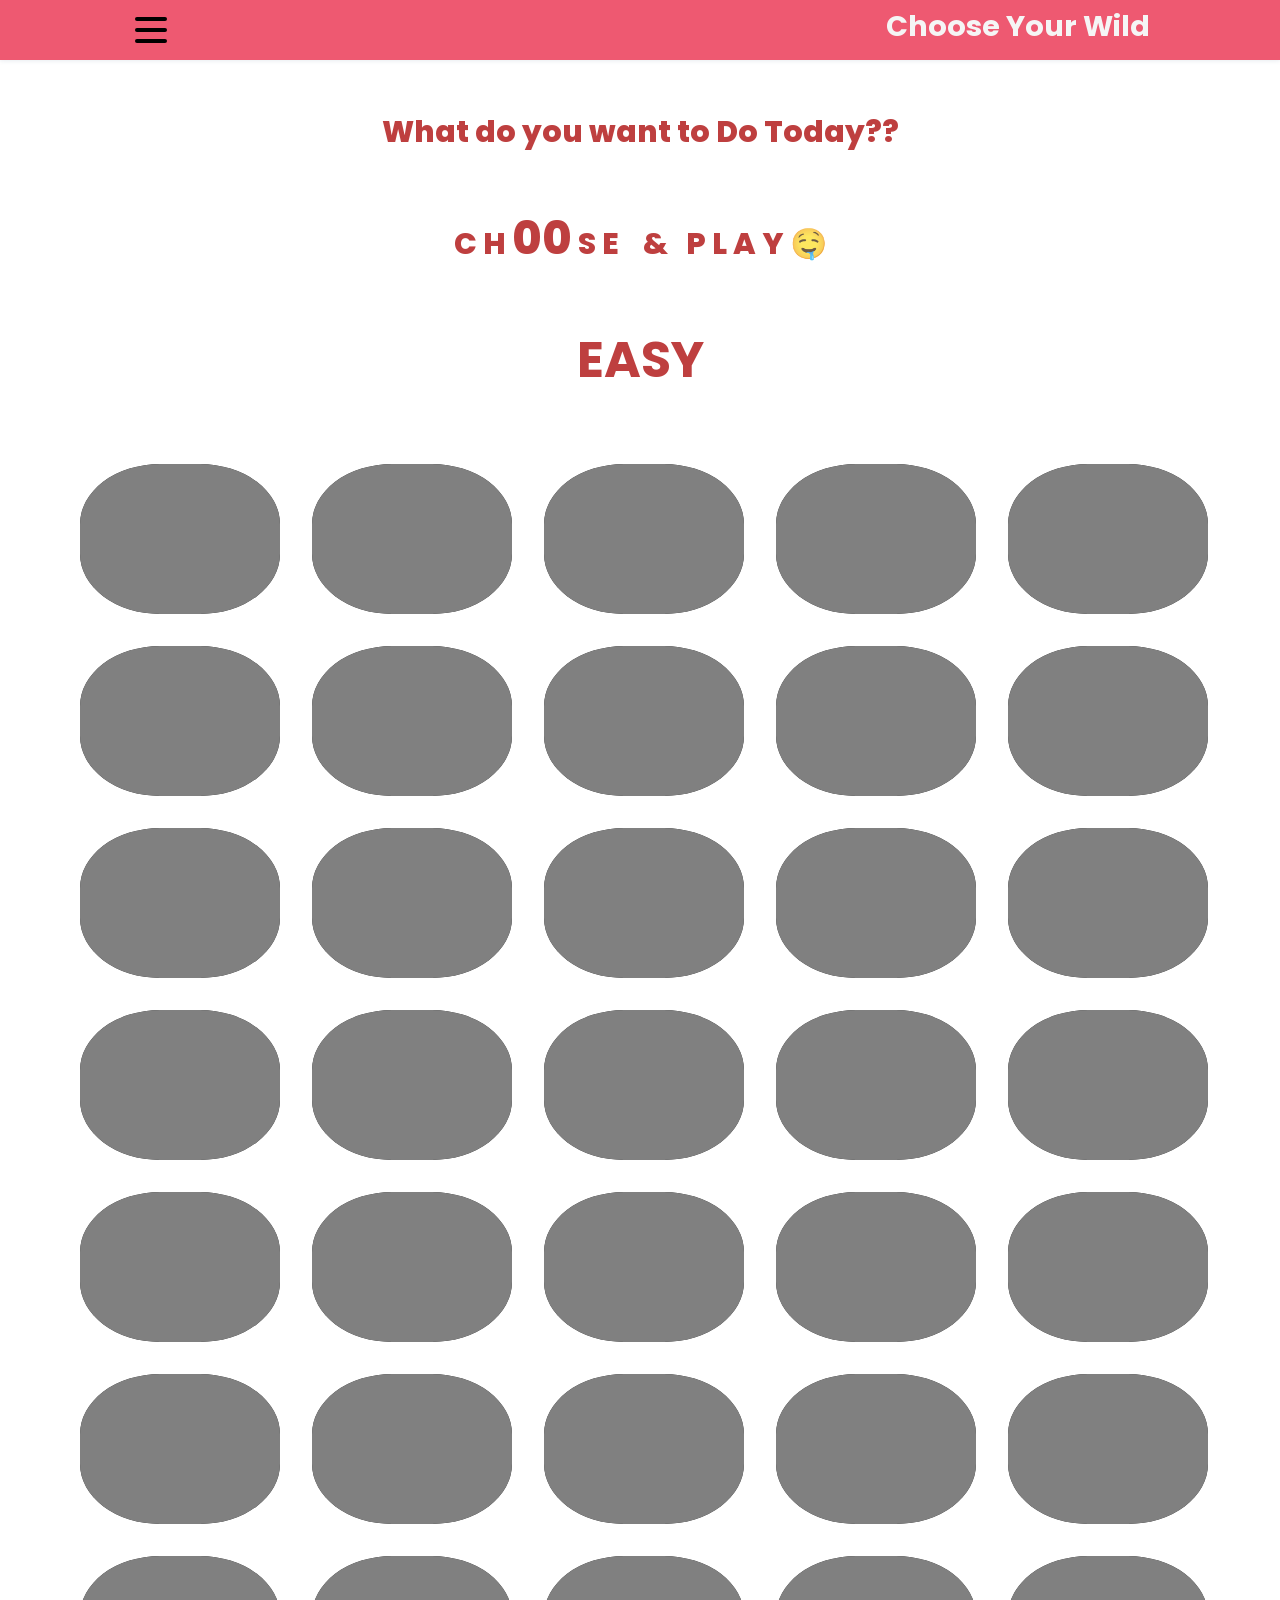
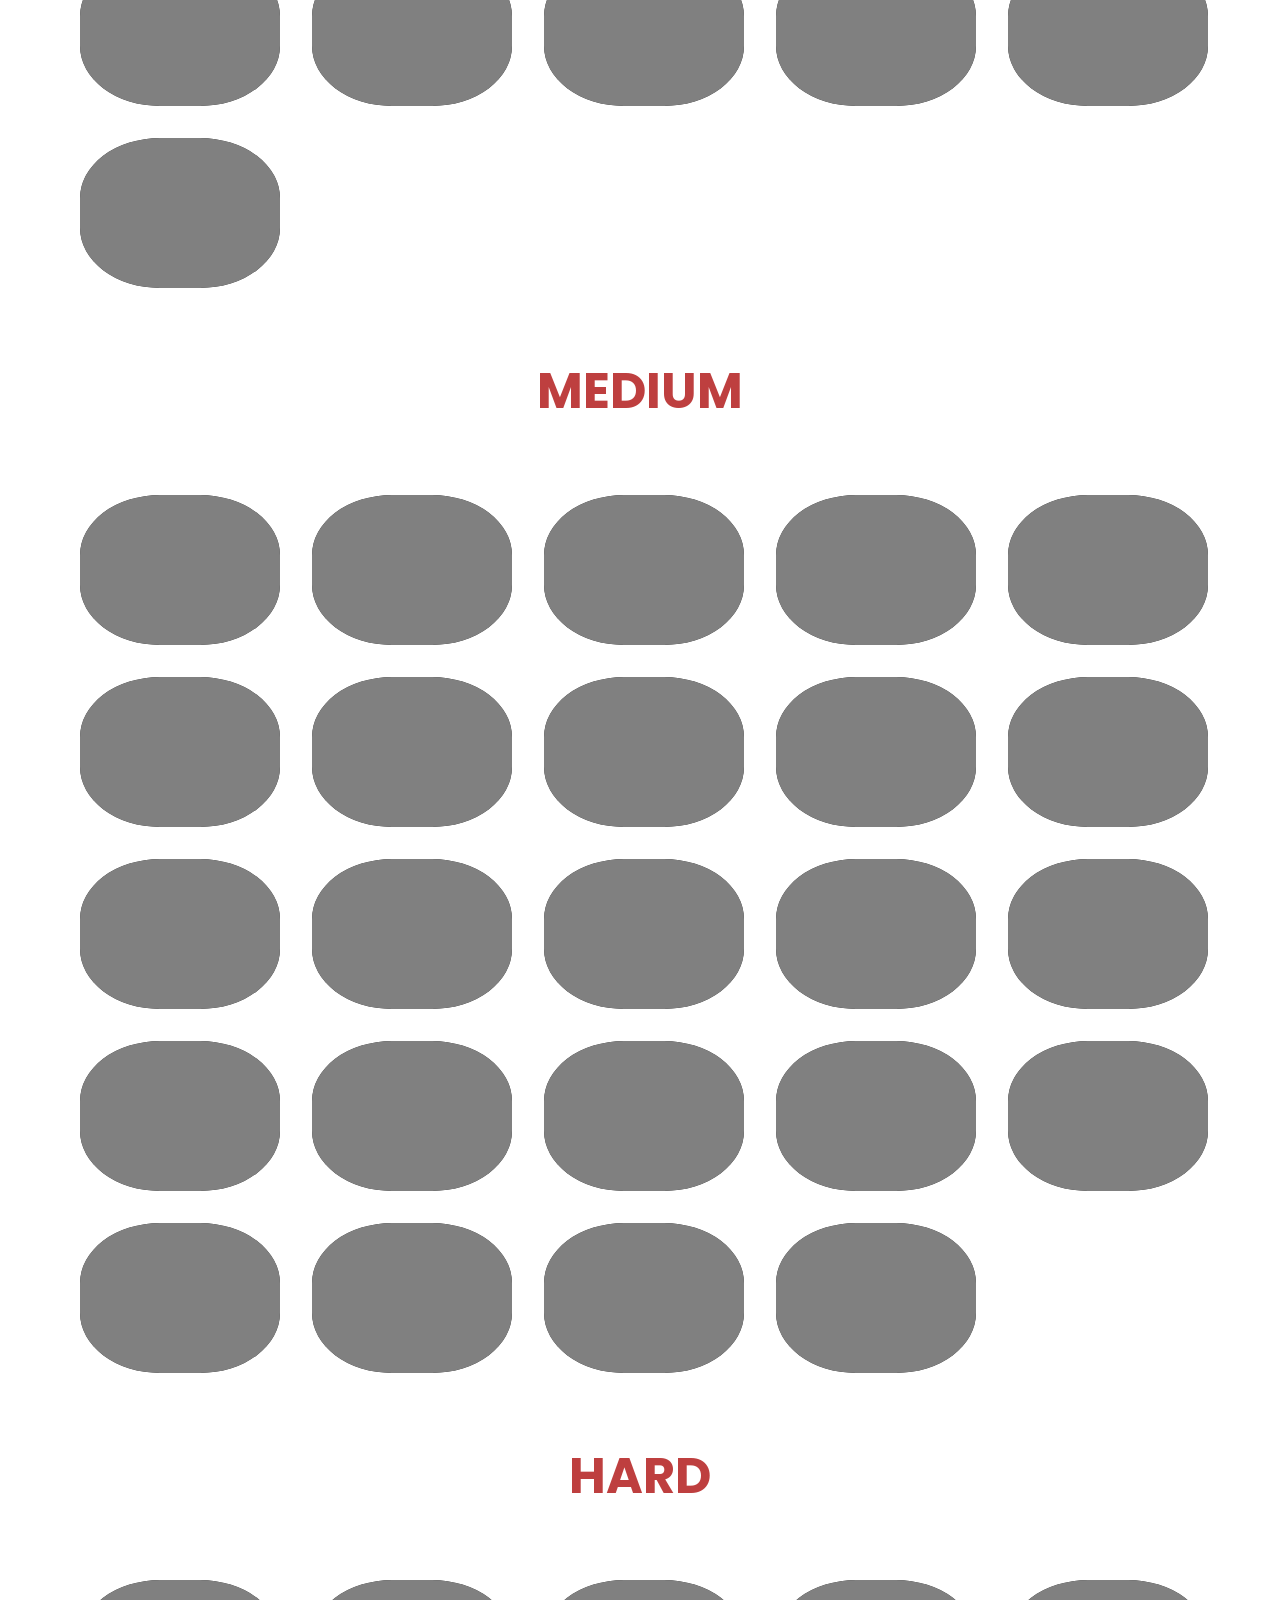
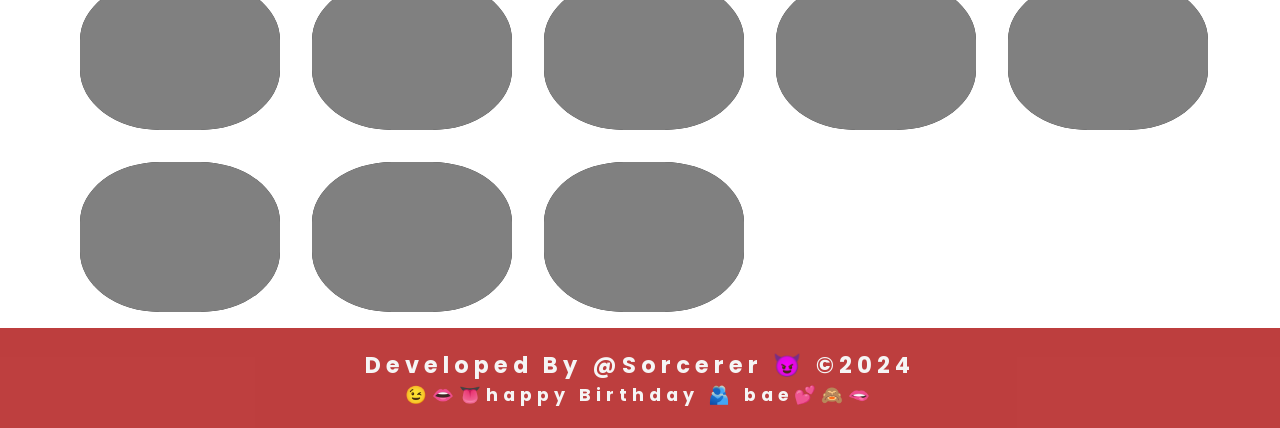
==== commit 30e441bc: "some modifications" ====
--- a/index.html
+++ b/index.html
@@ -35,7 +35,8 @@
     <div class="heading-container">
       <div class="heading">
         <h2>What do you want to Do Today??</h2>
-        <h4>C H <span>00</span> S E &nbsp;&nbsp;&nbsp;  & &nbsp;&nbsp;&nbsp; P L A Y 🤤</h4>
+        <h4>C H <span>00</span> S E &nbsp;&nbsp;  &&nbsp;&nbsp;
+           P L A Y 🤤</h4>
         <div class="mode">
           <div class="easy">
             <h3>EASY</h3>
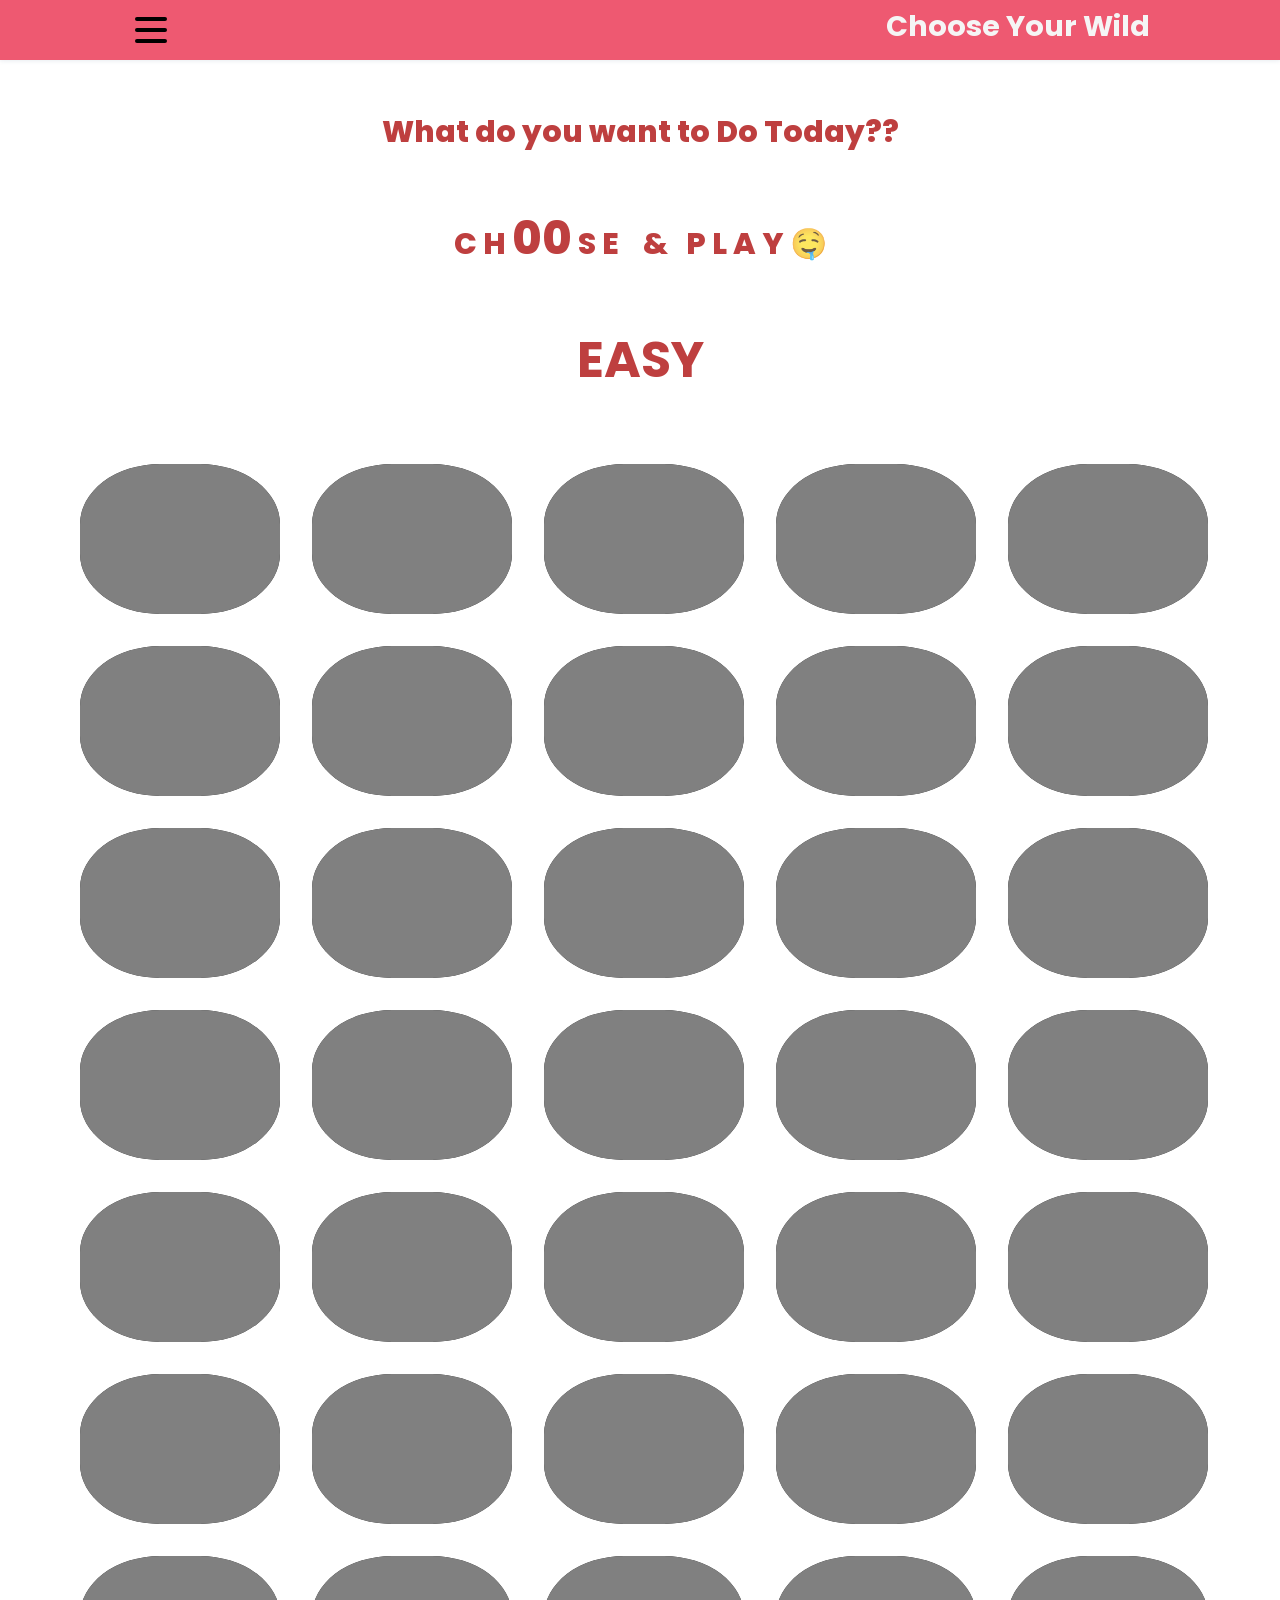
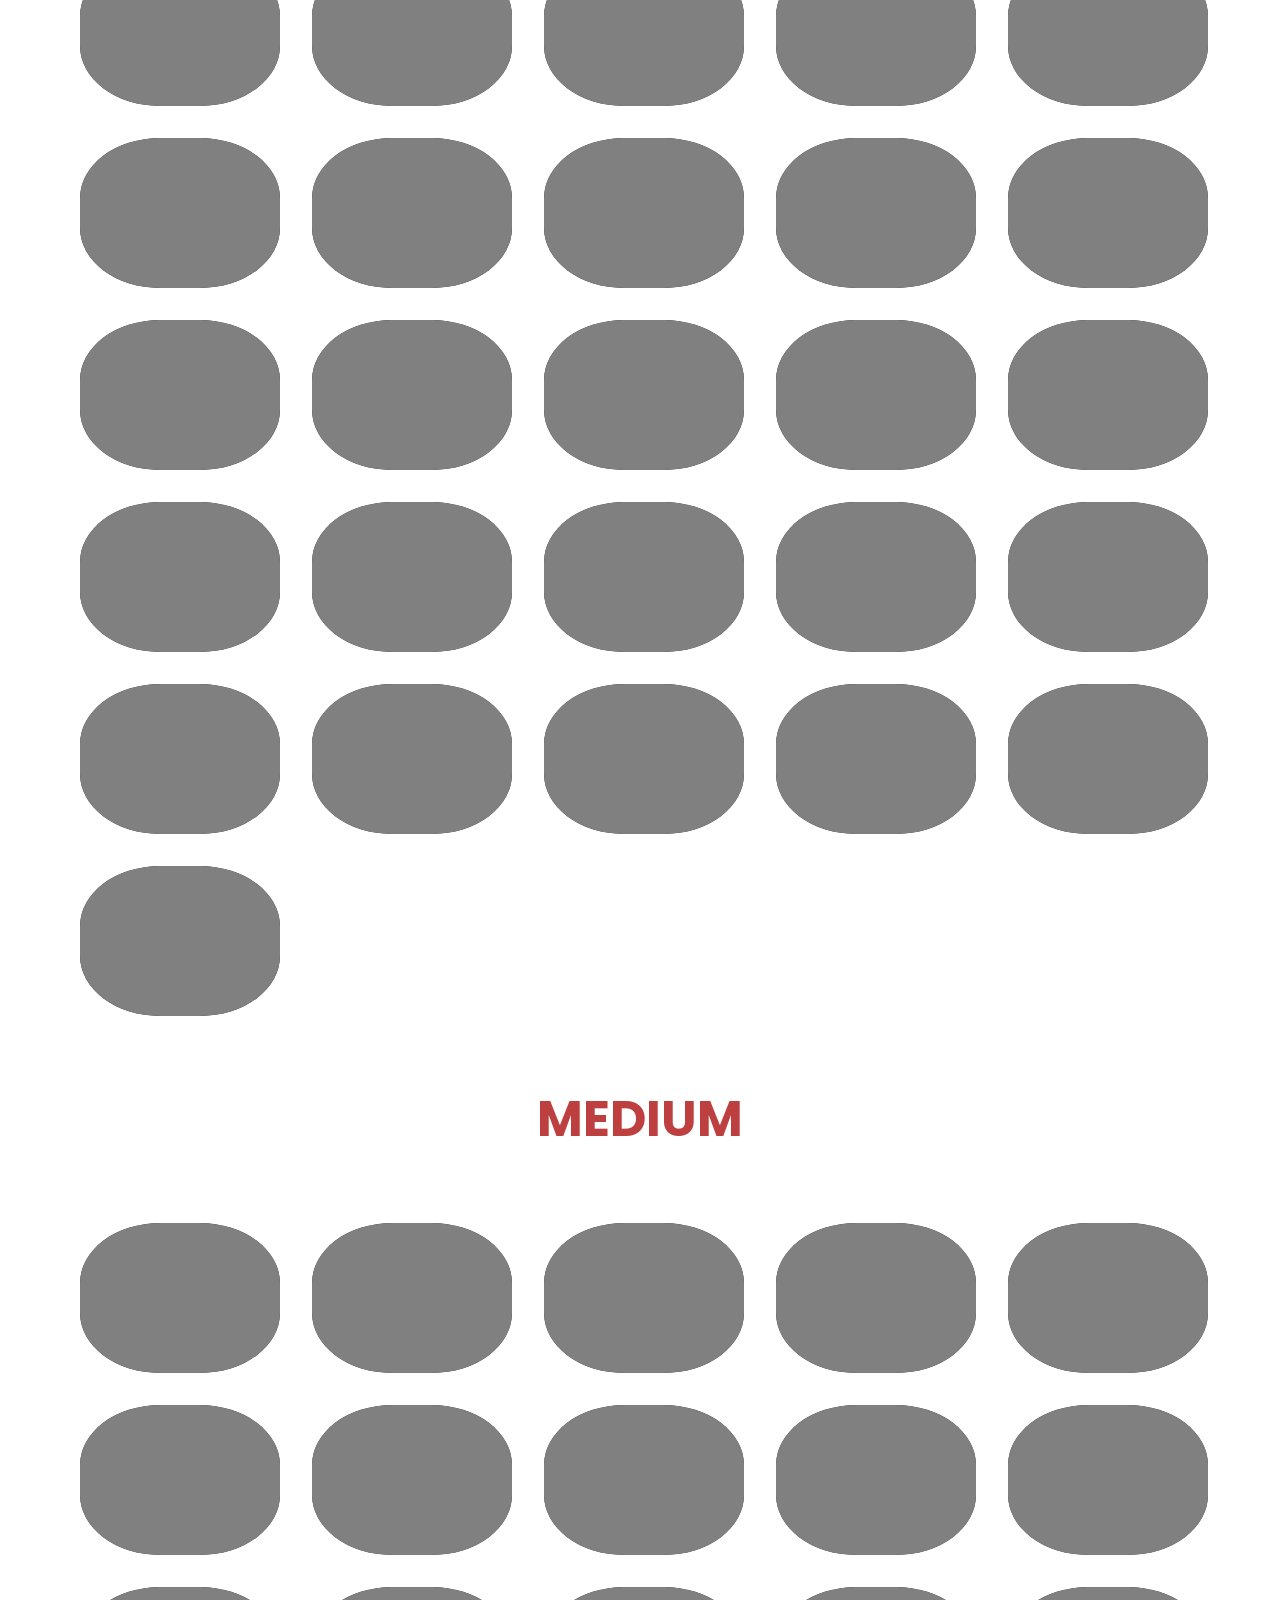
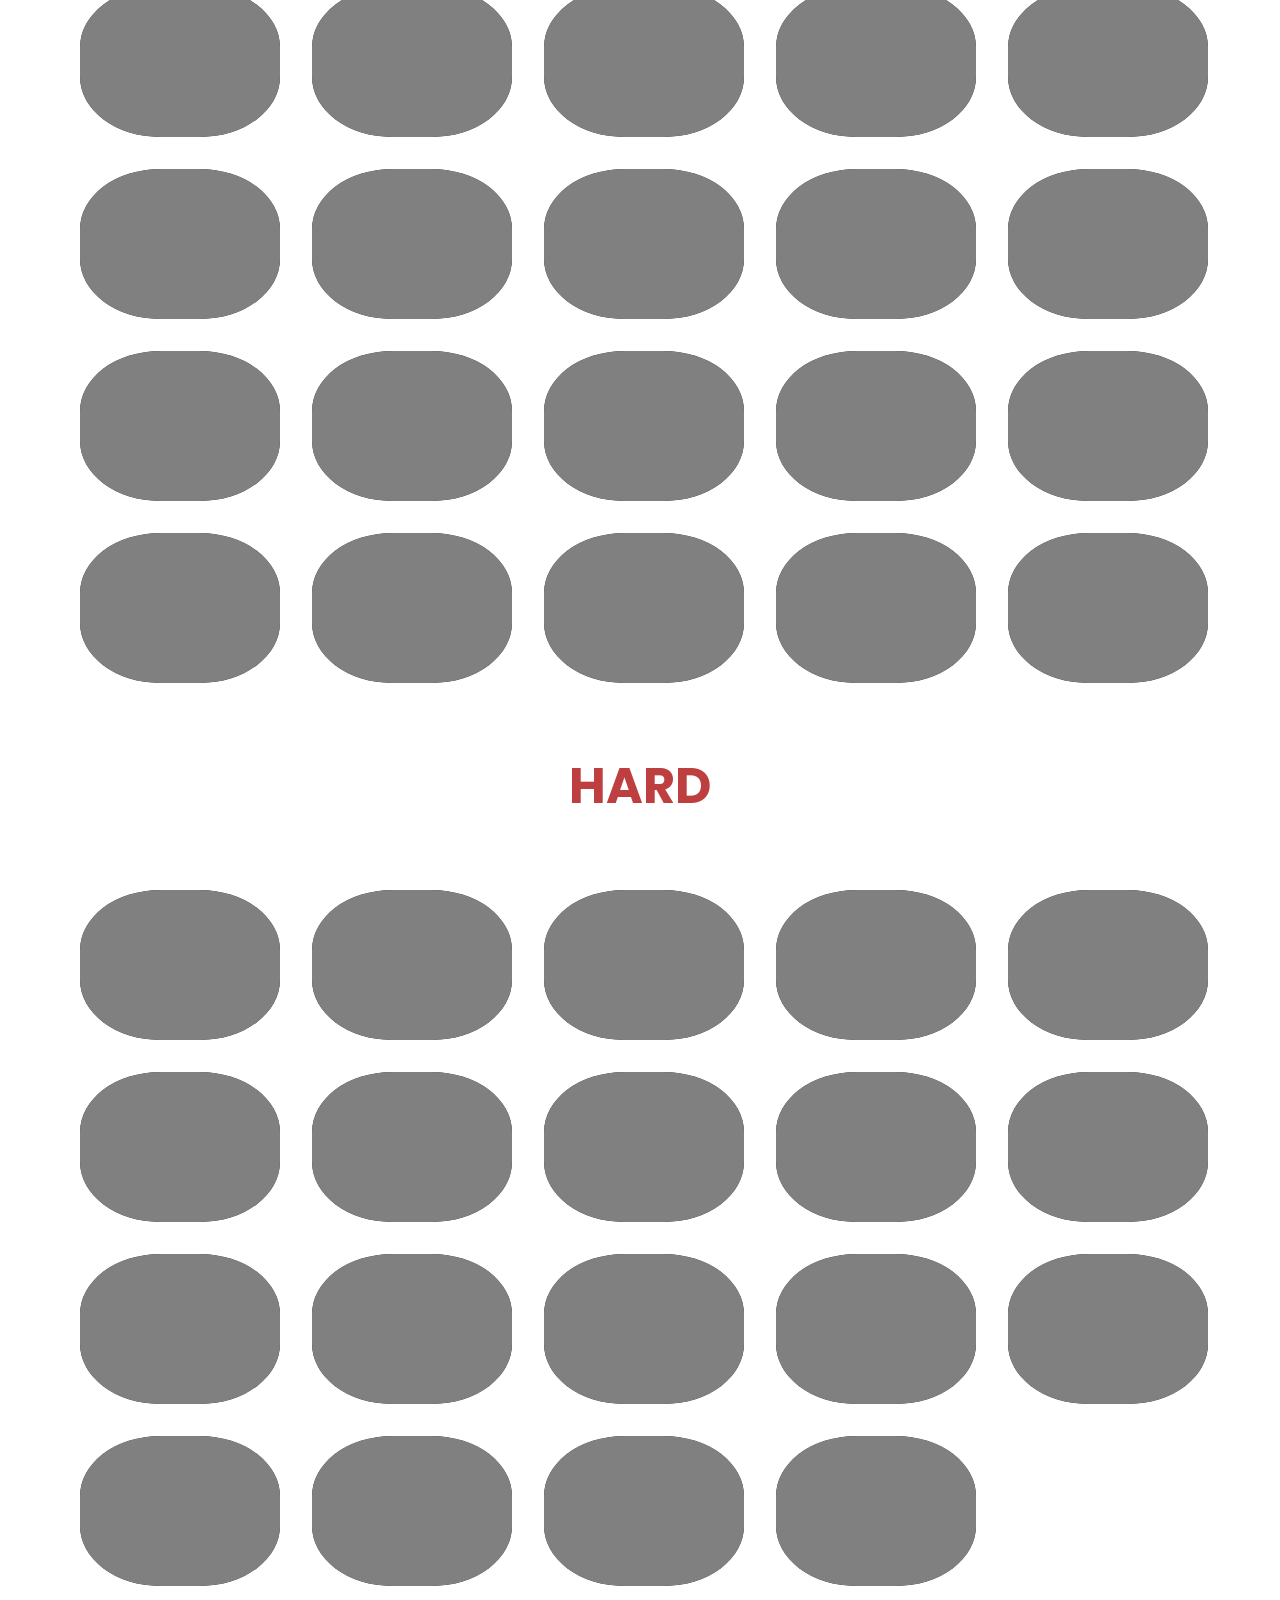
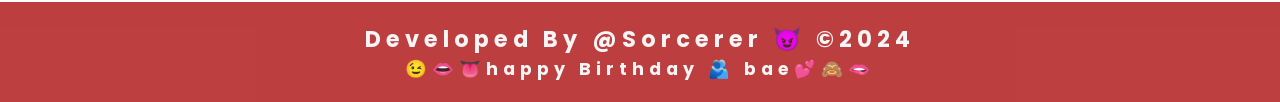
==== commit 556eb0ac: "added more in easy ,medium, hard" ====
--- a/index.html
+++ b/index.html
@@ -35,8 +35,7 @@
     <div class="heading-container">
       <div class="heading">
         <h2>What do you want to Do Today??</h2>
-        <h4>C H <span>00</span> S E &nbsp;&nbsp;  &&nbsp;&nbsp;
-           P L A Y 🤤</h4>
+        <h4>C H <span>00</span> S E &nbsp;&nbsp; &&nbsp;&nbsp; P L A Y 🤤</h4>
         <div class="mode">
           <div class="easy">
             <h3>EASY</h3>
@@ -330,6 +329,168 @@
                 </div>
                 <canvas class="scratching36"></canvas>
               </div>
+              <div class="sub-container">
+                <div class="scratch-card">
+                  <div class="code">
+                    <img src="position\easy\74.png" alt="" />
+                  </div>
+                </div>
+                <canvas class="scratching37"></canvas>
+              </div>
+              <div class="sub-container">
+                <div class="scratch-card">
+                  <div class="code">
+                    <img src="position\easy\76.png" alt="" />
+                  </div>
+                </div>
+                <canvas class="scratching38"></canvas>
+              </div>
+              <div class="sub-container">
+                <div class="scratch-card">
+                  <div class="code">
+                    <img src="position\easy\77.png" alt="" />
+                  </div>
+                </div>
+                <canvas class="scratching39"></canvas>
+              </div>
+              <div class="sub-container">
+                <div class="scratch-card">
+                  <div class="code">
+                    <img src="position\easy\79.png" alt="" />
+                  </div>
+                </div>
+                <canvas class="scratching40"></canvas>
+              </div>
+              <div class="sub-container">
+                <div class="scratch-card">
+                  <div class="code">
+                    <img src="position\easy\81.png" alt="" />
+                  </div>
+                </div>
+                <canvas class="scratching41"></canvas>
+              </div>
+              <div class="sub-container">
+                <div class="scratch-card">
+                  <div class="code">
+                    <img src="position\easy\82.png" alt="" />
+                  </div>
+                </div>
+                <canvas class="scratching42"></canvas>
+              </div>
+              <div class="sub-container">
+                <div class="scratch-card">
+                  <div class="code">
+                    <img src="position\easy\88.png" alt="" />
+                  </div>
+                </div>
+                <canvas class="scratching43"></canvas>
+              </div>
+              <div class="sub-container">
+                <div class="scratch-card">
+                  <div class="code">
+                    <img src="position\easy\89.png" alt="" />
+                  </div>
+                </div>
+                <canvas class="scratching44"></canvas>
+              </div>
+              <div class="sub-container">
+                <div class="scratch-card">
+                  <div class="code">
+                    <img src="position\easy\91.png" alt="" />
+                  </div>
+                </div>
+                <canvas class="scratching45"></canvas>
+              </div>
+              <div class="sub-container">
+                <div class="scratch-card">
+                  <div class="code">
+                    <img src="position\easy\93.png" alt="" />
+                  </div>
+                </div>
+                <canvas class="scratching46"></canvas>
+              </div>
+              <div class="sub-container">
+                <div class="scratch-card">
+                  <div class="code">
+                    <img src="position\easy\95.png" alt="" />
+                  </div>
+                </div>
+                <canvas class="scratching47"></canvas>
+              </div>
+              <div class="sub-container">
+                <div class="scratch-card">
+                  <div class="code">
+                    <img src="position\easy\97.png" alt="" />
+                  </div>
+                </div>
+                <canvas class="scratching48"></canvas>
+              </div>
+              <div class="sub-container">
+                <div class="scratch-card">
+                  <div class="code">
+                    <img src="position\easy\98.png" alt="" />
+                  </div>
+                </div>
+                <canvas class="scratching49"></canvas>
+              </div>
+              <div class="sub-container">
+                <div class="scratch-card">
+                  <div class="code">
+                    <img src="position\easy\99.png" alt="" />
+                  </div>
+                </div>
+                <canvas class="scratching50"></canvas>
+              </div>
+              <div class="sub-container">
+                <div class="scratch-card">
+                  <div class="code">
+                    <img src="position\easy\100.png" alt="" />
+                  </div>
+                </div>
+                <canvas class="scratching51"></canvas>
+              </div>
+              <div class="sub-container">
+                <div class="scratch-card">
+                  <div class="code">
+                    <img src="position\easy\101.png" alt="" />
+                  </div>
+                </div>
+                <canvas class="scratching52"></canvas>
+              </div>
+              <div class="sub-container">
+                <div class="scratch-card">
+                  <div class="code">
+                    <img src="position\easy\102.png" alt="" />
+                  </div>
+                </div>
+                <canvas class="scratching53"></canvas>
+              </div>
+              <div class="sub-container">
+                <div class="scratch-card">
+                  <div class="code">
+                    <img src="position\easy\103.png" alt="" />
+                  </div>
+                </div>
+                <canvas class="scratching54"></canvas>
+              </div>
+
+              <div class="sub-container">
+                <div class="scratch-card">
+                  <div class="code">
+                    <img src="position\easy\107.png" alt="" />
+                  </div>
+                </div>
+                <canvas class="scratching55"></canvas>
+              </div>
+
+              <div class="sub-container">
+                <div class="scratch-card">
+                  <div class="code">
+                    <img src="position\easy\110.png" alt="" />
+                  </div>
+                </div>
+                <canvas class="scratching56"></canvas>
+              </div>
             </div>
           </div>
           <div class="medium">
@@ -526,6 +687,55 @@
                   </div>
                 </div>
                 <canvas class="scratching523"></canvas>
+              </div>
+              <div class="sub-container">
+                <div class="scratch-card">
+                  <div class="code">
+                    <img src="position\medium\71.png" alt="" />
+                  </div>
+                </div>
+                <canvas class="scratching530"></canvas>
+              </div>
+
+              <div class="sub-container">
+                <div class="scratch-card">
+                  <div class="code">
+                    <img src="position\medium\73.png" alt="" />
+                  </div>
+                </div>
+                <canvas class="scratching525"></canvas>
+              </div>
+              <div class="sub-container">
+                <div class="scratch-card">
+                  <div class="code">
+                    <img src="position\medium\75.png" alt="" />
+                  </div>
+                </div>
+                <canvas class="scratching526"></canvas>
+              </div>
+              <div class="sub-container">
+                <div class="scratch-card">
+                  <div class="code">
+                    <img src="position\medium\83.png" alt="" />
+                  </div>
+                </div>
+                <canvas class="scratching527"></canvas>
+              </div>
+              <div class="sub-container">
+                <div class="scratch-card">
+                  <div class="code">
+                    <img src="position\medium\90.png" alt="" />
+                  </div>
+                </div>
+                <canvas class="scratching528"></canvas>
+              </div>
+              <div class="sub-container">
+                <div class="scratch-card">
+                  <div class="code">
+                    <img src="position\medium\105.png" alt="" />
+                  </div>
+                </div>
+                <canvas class="scratching529"></canvas>
               </div>
             </div>
           </div>
@@ -599,7 +809,95 @@
                 </div>
                 <canvas class="scratching1008"></canvas>
               </div>
-            </div>
+              <div class="sub-container">
+                <div class="scratch-card">
+                  <div class="code">
+                    <img src="position\hard\72.png" alt="" />
+                  </div>
+                </div>
+                <canvas class="scratching1009"></canvas>
+              </div>
+              <div class="sub-container">
+                <div class="scratch-card">
+                  <div class="code">
+                    <img src="position\hard\78.png" alt="" />
+                  </div>
+                </div>
+                <canvas class="scratching1010"></canvas>
+              </div>
+              <div class="sub-container">
+                <div class="scratch-card">
+                  <div class="code">
+                    <img src="position\hard\80.png" alt="" />
+                  </div>
+                </div>
+                <canvas class="scratching1011"></canvas>
+              </div>
+              <div class="sub-container">
+                <div class="scratch-card">
+                  <div class="code">
+                    <img src="position\hard\84.png" alt="" />
+                  </div>
+                </div>
+                <canvas class="scratching1012"></canvas>
+              </div>
+              <div class="sub-container">
+                <div class="scratch-card">
+                  <div class="code">
+                    <img src="position\hard\92.png" alt="" />
+                  </div>
+                </div>
+                <canvas class="scratching1013"></canvas>
+              </div>
+              <div class="sub-container">
+                <div class="scratch-card">
+                  <div class="code">
+                    <img src="position\hard\94.png" alt="" />
+                  </div>
+                </div>
+                <canvas class="scratching1014"></canvas>
+              </div>
+              <div class="sub-container">
+                <div class="scratch-card">
+                  <div class="code">
+                    <img src="position\hard\96.png" alt="" />
+                  </div>
+                </div>
+                <canvas class="scratching1015"></canvas>
+              </div>
+              <div class="sub-container">
+                <div class="scratch-card">
+                  <div class="code">
+                    <img src="position\hard\104.png" alt="" />
+                  </div>
+                </div>
+                <canvas class="scratching1016"></canvas>
+              </div>
+              <div class="sub-container">
+                <div class="scratch-card">
+                  <div class="code">
+                    <img src="position\hard\106.png" alt="" />
+                  </div>
+                </div>
+                <canvas class="scratching1017"></canvas>
+              </div>
+              <div class="sub-container">
+                <div class="scratch-card">
+                  <div class="code">
+                    <img src="position\hard\108.png" alt="" />
+                  </div>
+                </div>
+                <canvas class="scratching1018"></canvas>
+              </div>
+              <div class="sub-container">
+                <div class="scratch-card">
+                  <div class="code">
+                    <img src="position\hard\109.png" alt="" />
+                  </div>
+                </div>
+                <canvas class="scratching1019"></canvas>
+              </div>
+                   </div>
           </div>
         </div>
       </div>
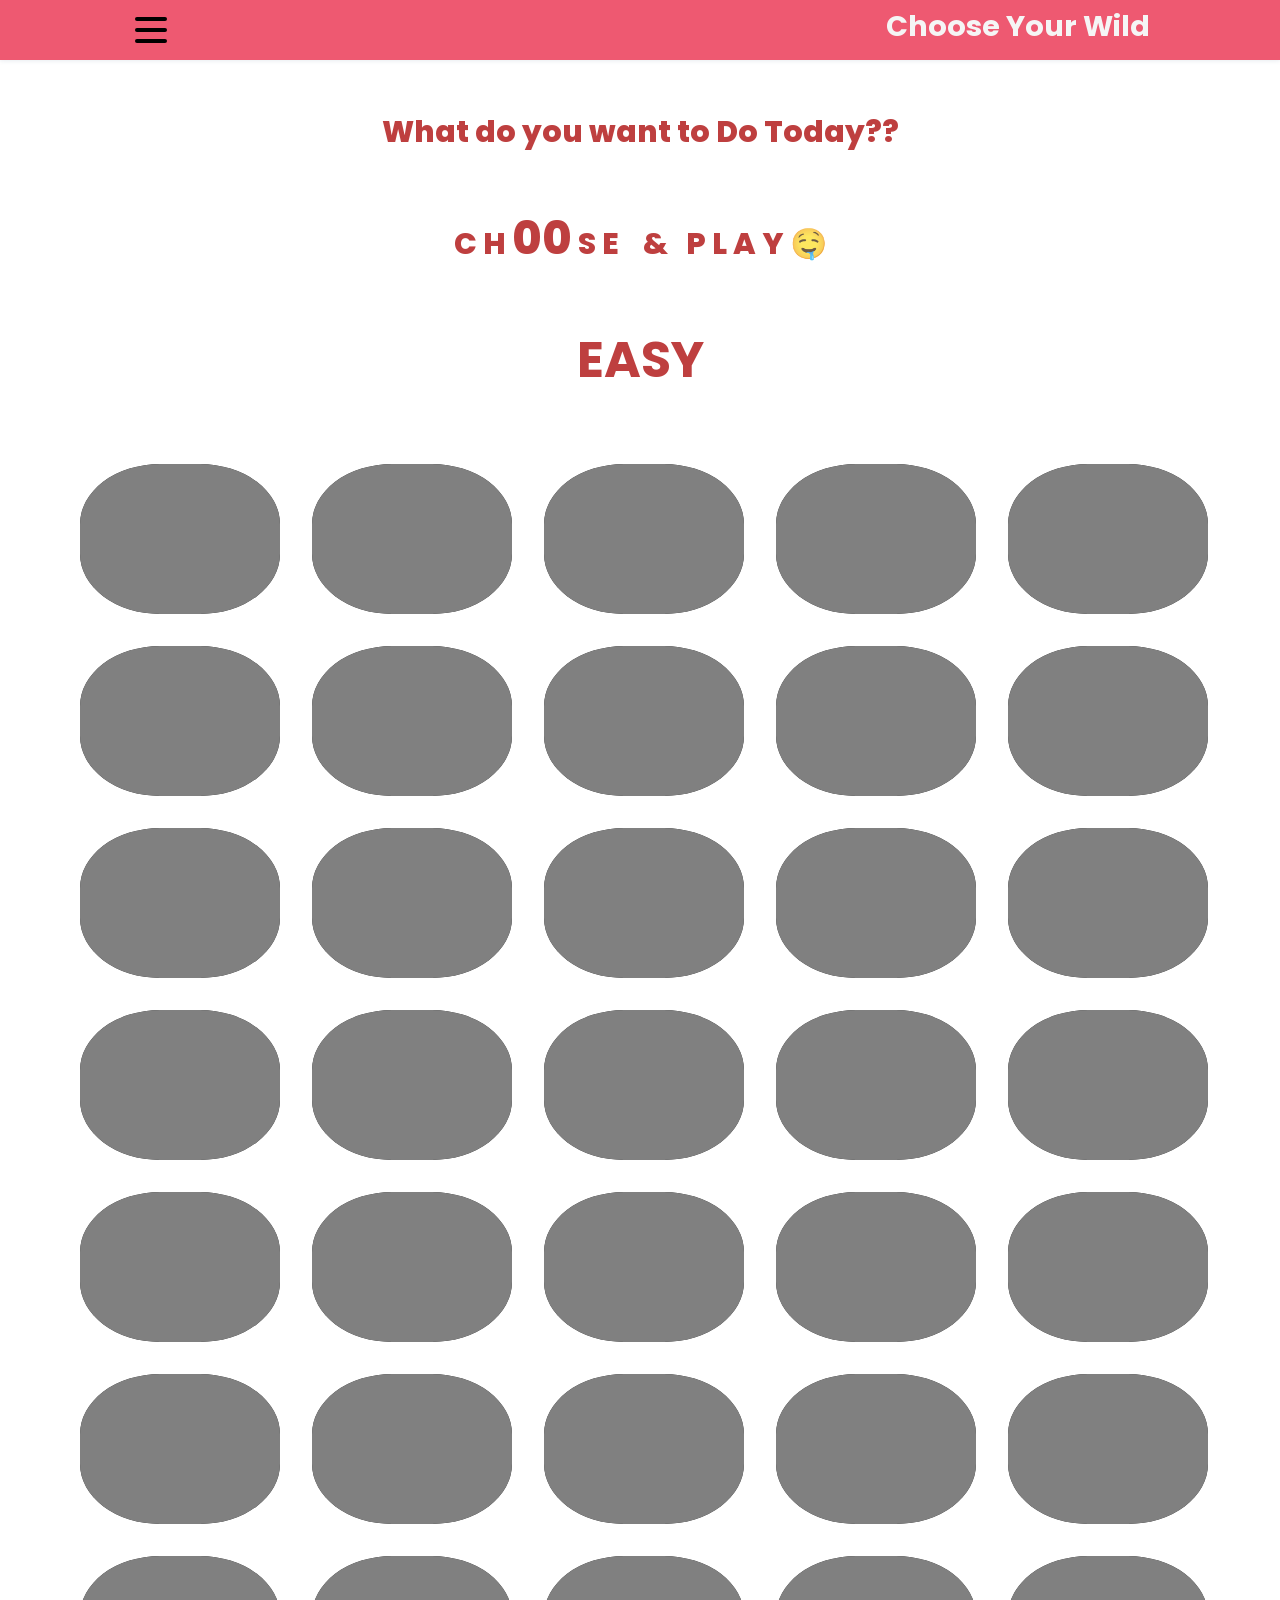
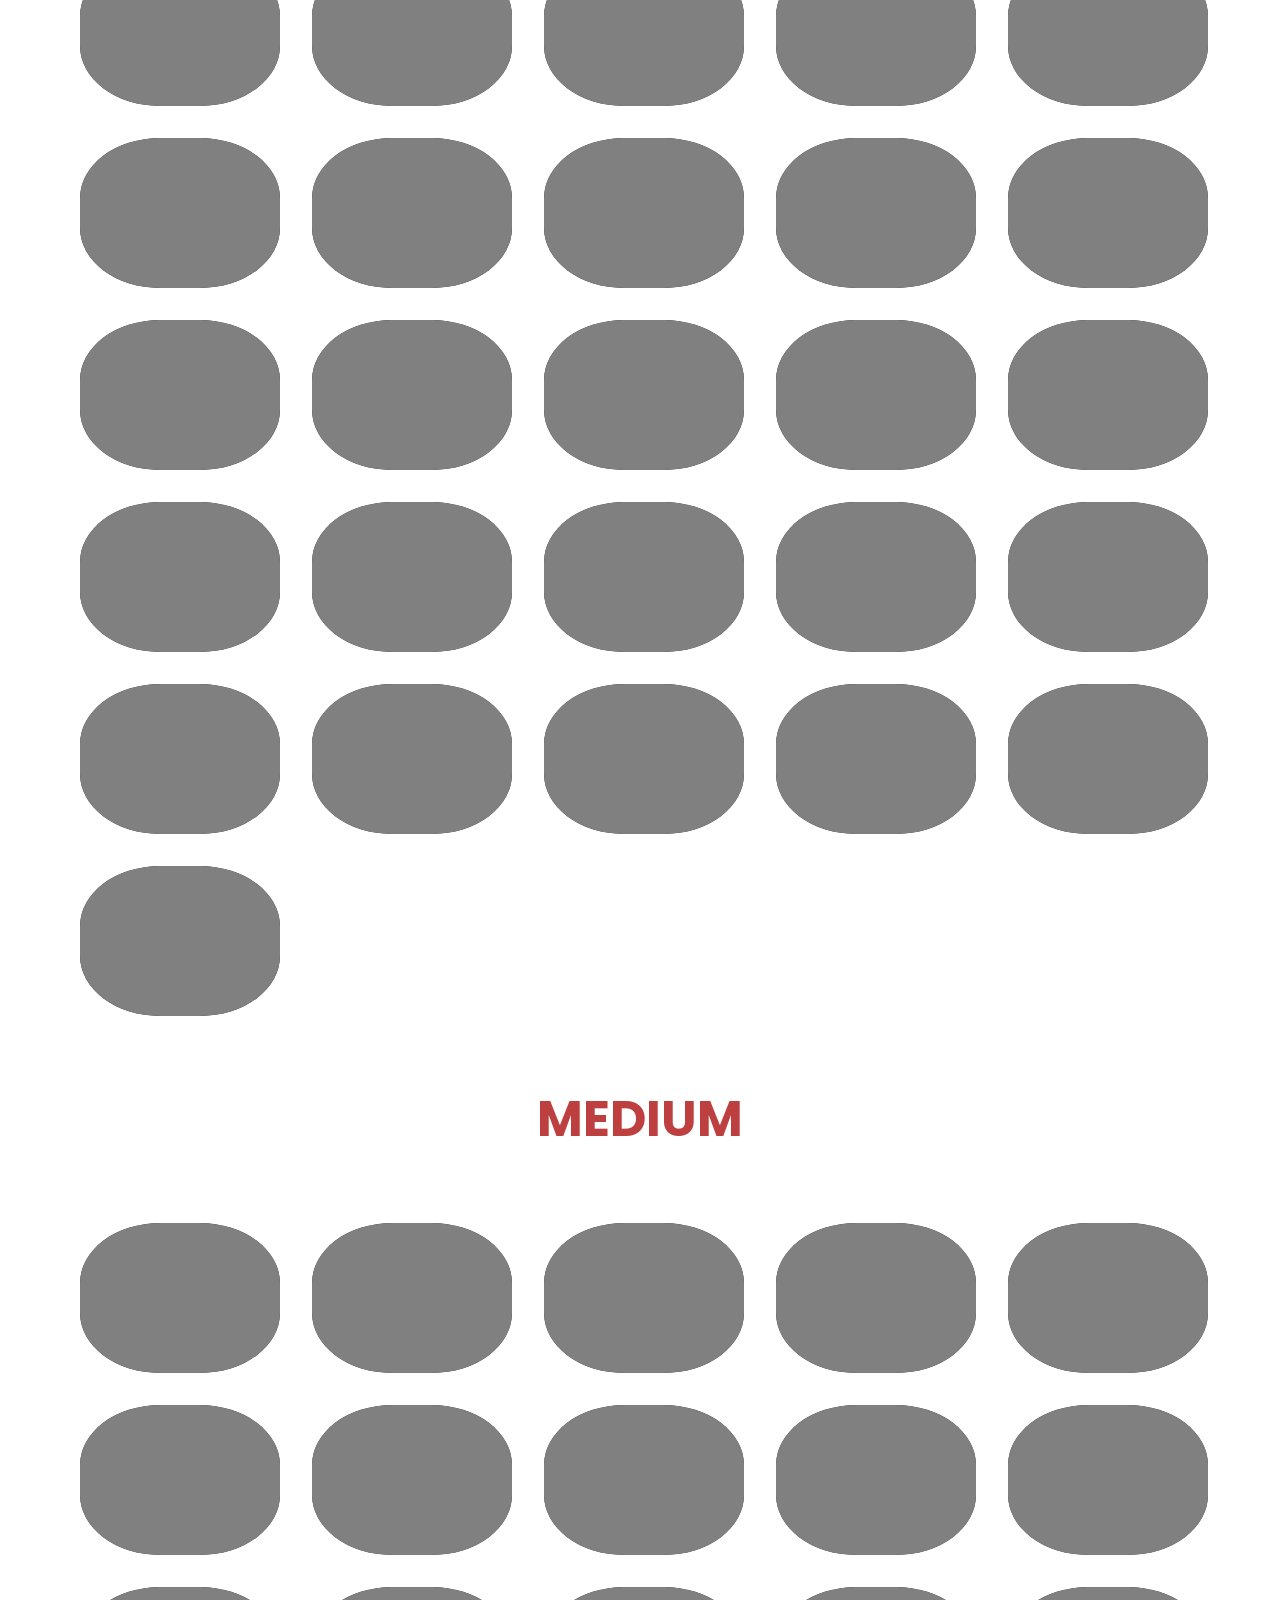
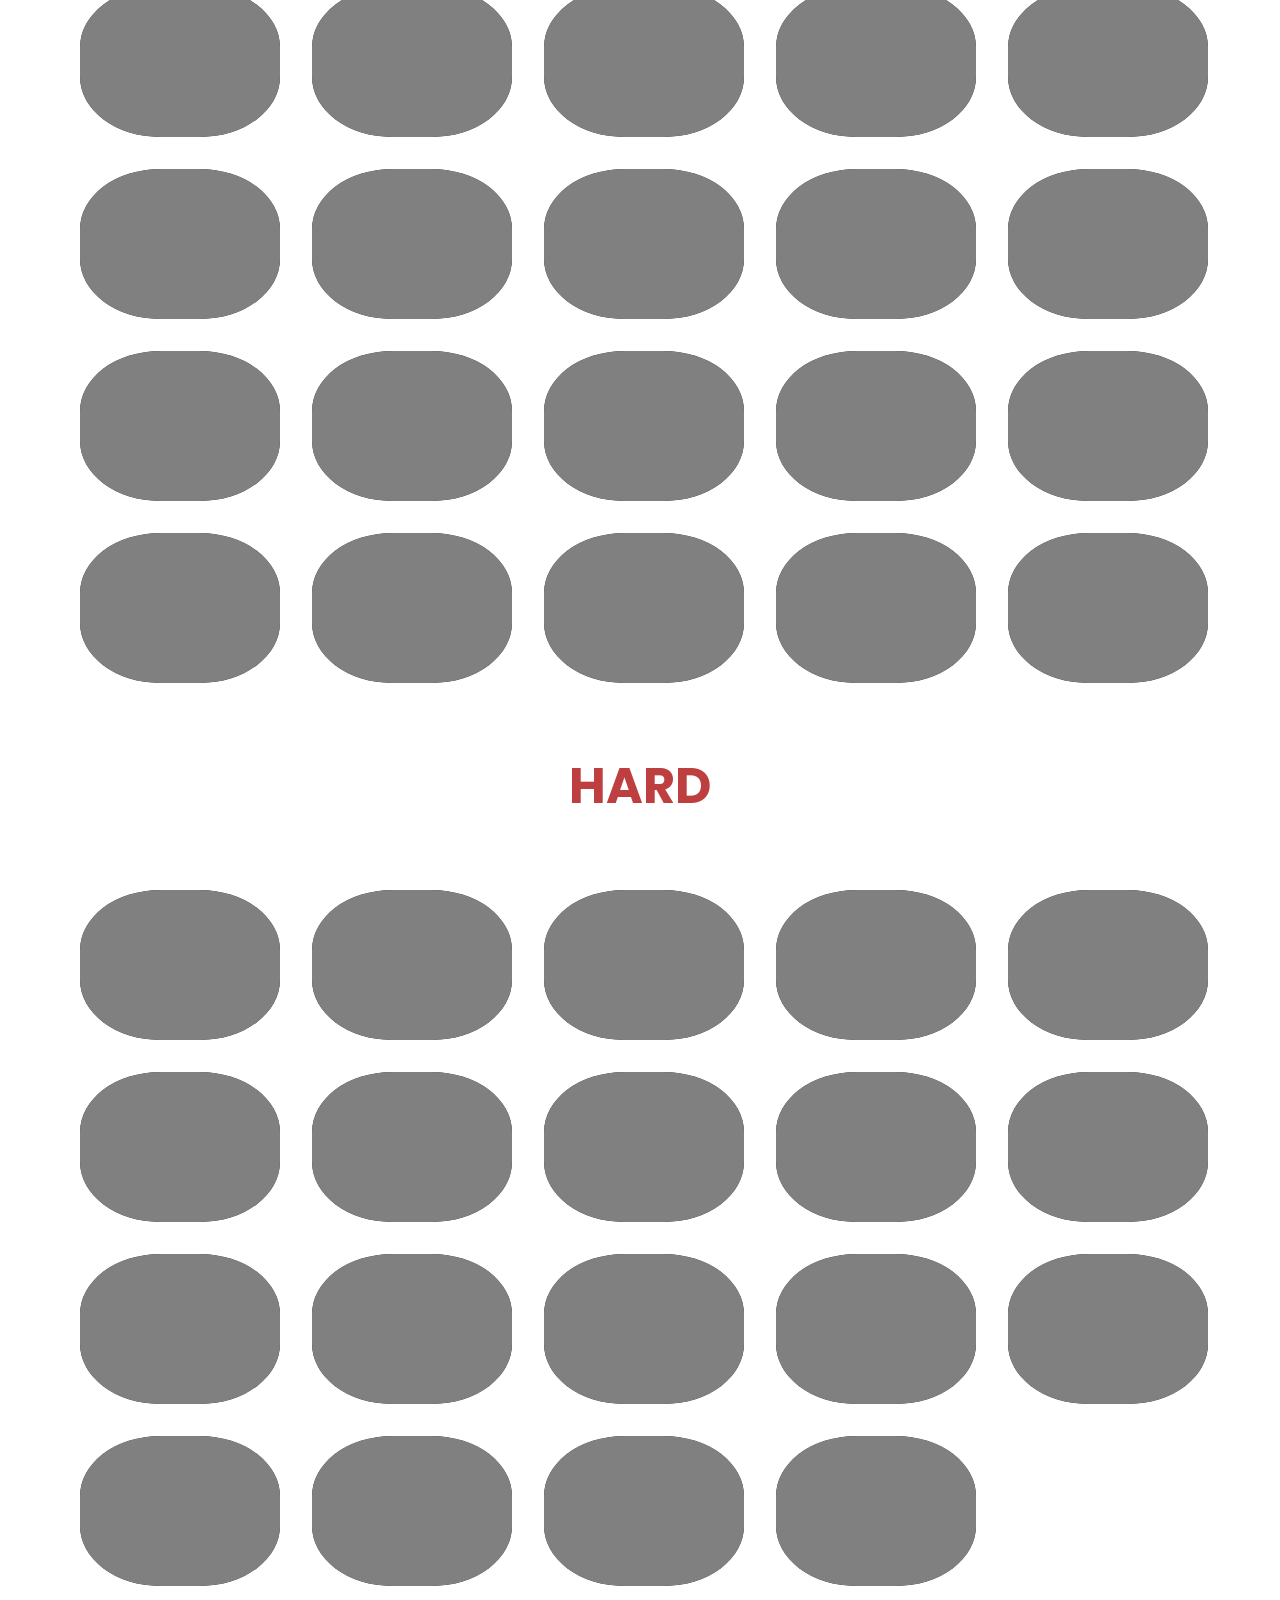
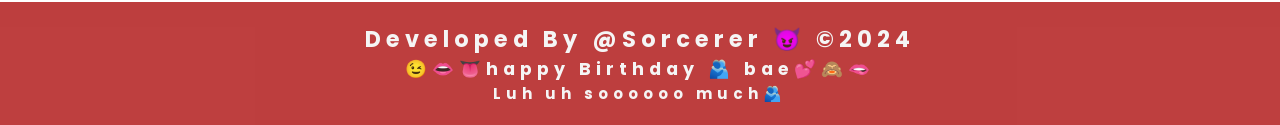
==== commit fb43de75: "new chng" ====
--- a/index.html
+++ b/index.html
@@ -906,6 +906,7 @@
     <footer>
       <h2>Developed By @Sorcerer 😈 &copy;2024</h2>
       <h3>😉👄👅happy Birthday 🫂 bae💕🙈🫦</h3>
+      <h4>Luh uh soooooo much🫂</h4>
     </footer>
   </body>
 </html>
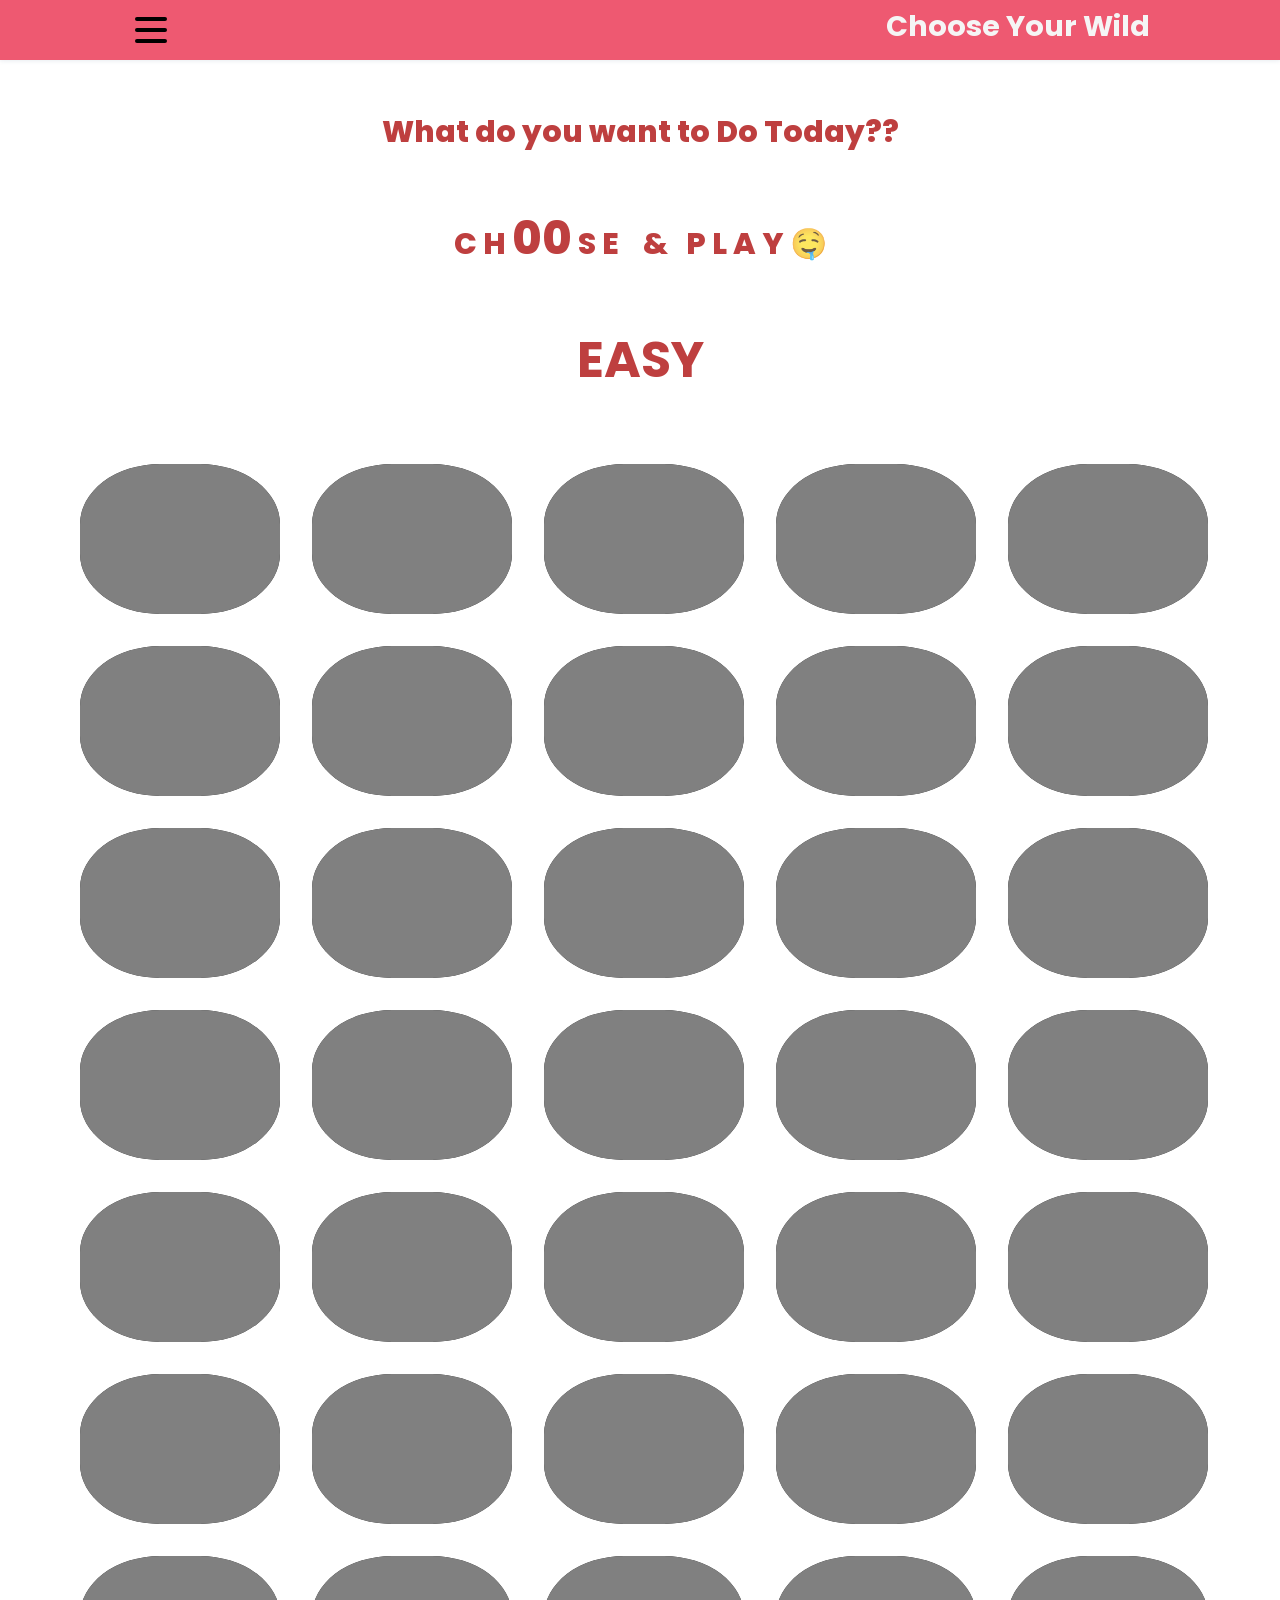
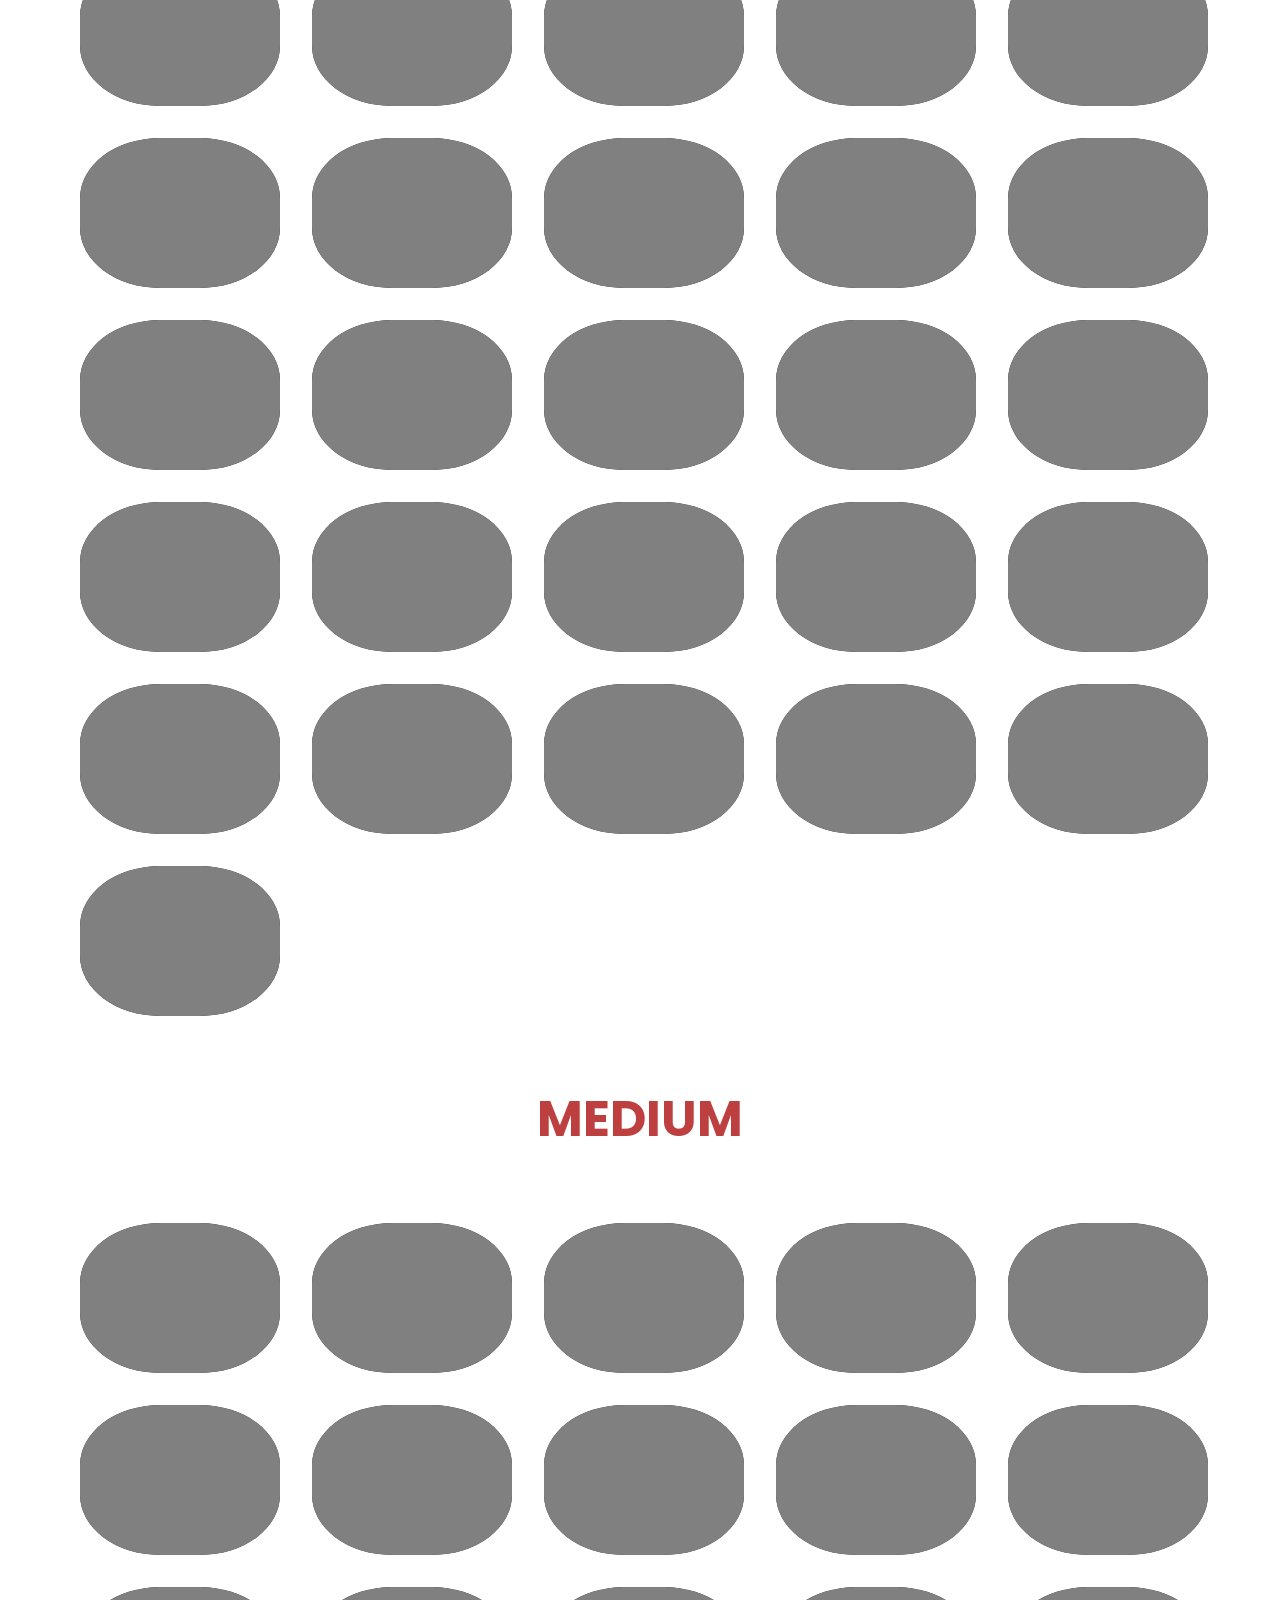
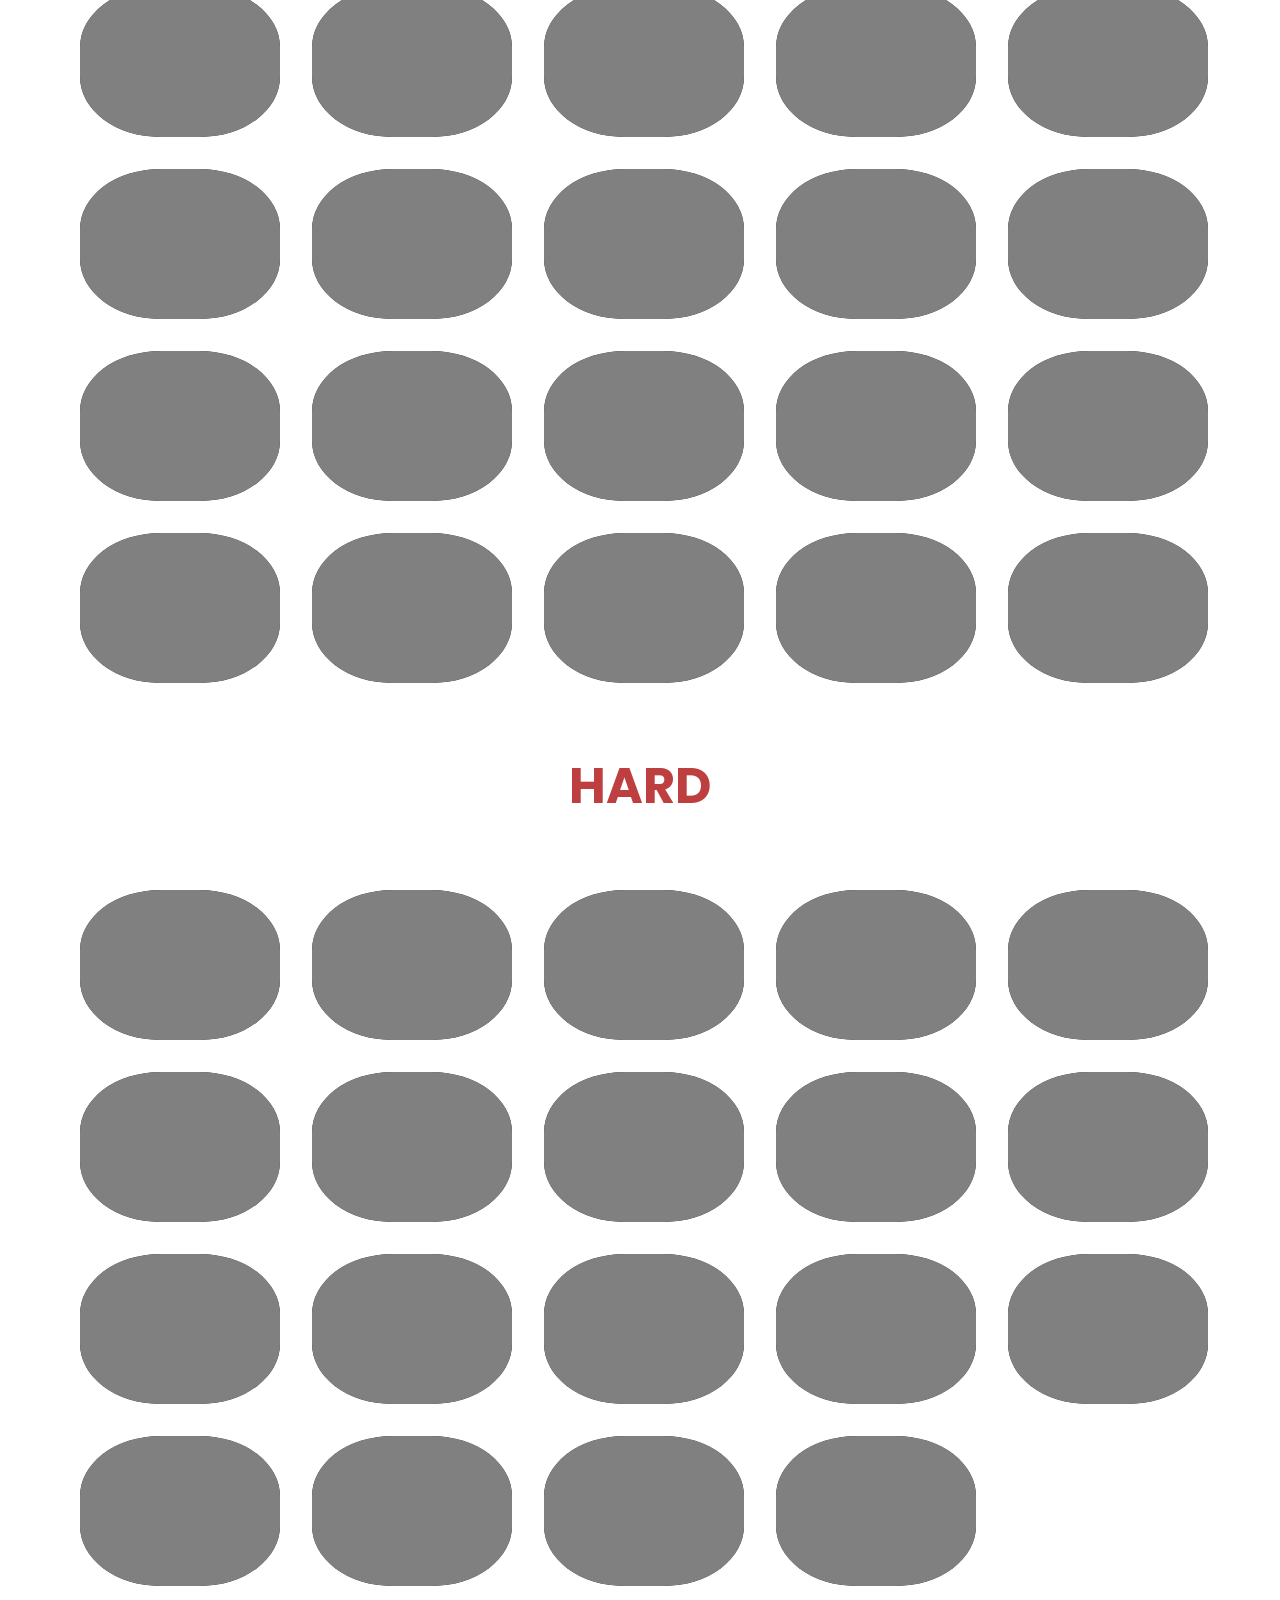
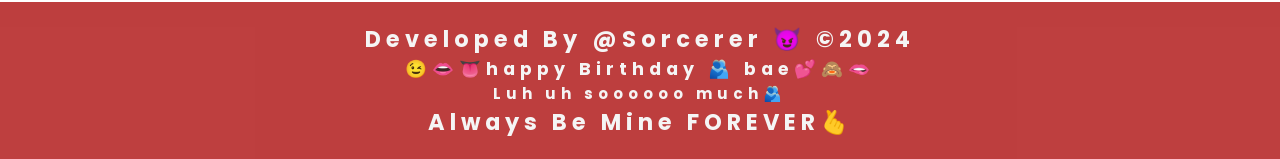
==== commit 88a18997: "new chng" ====
--- a/index.html
+++ b/index.html
@@ -907,6 +907,7 @@
       <h2>Developed By @Sorcerer 😈 &copy;2024</h2>
       <h3>😉👄👅happy Birthday 🫂 bae💕🙈🫦</h3>
       <h4>Luh uh soooooo much🫂</h4>
+      <h2>Always Be Mine FOREVER🫰</h2>
     </footer>
   </body>
 </html>
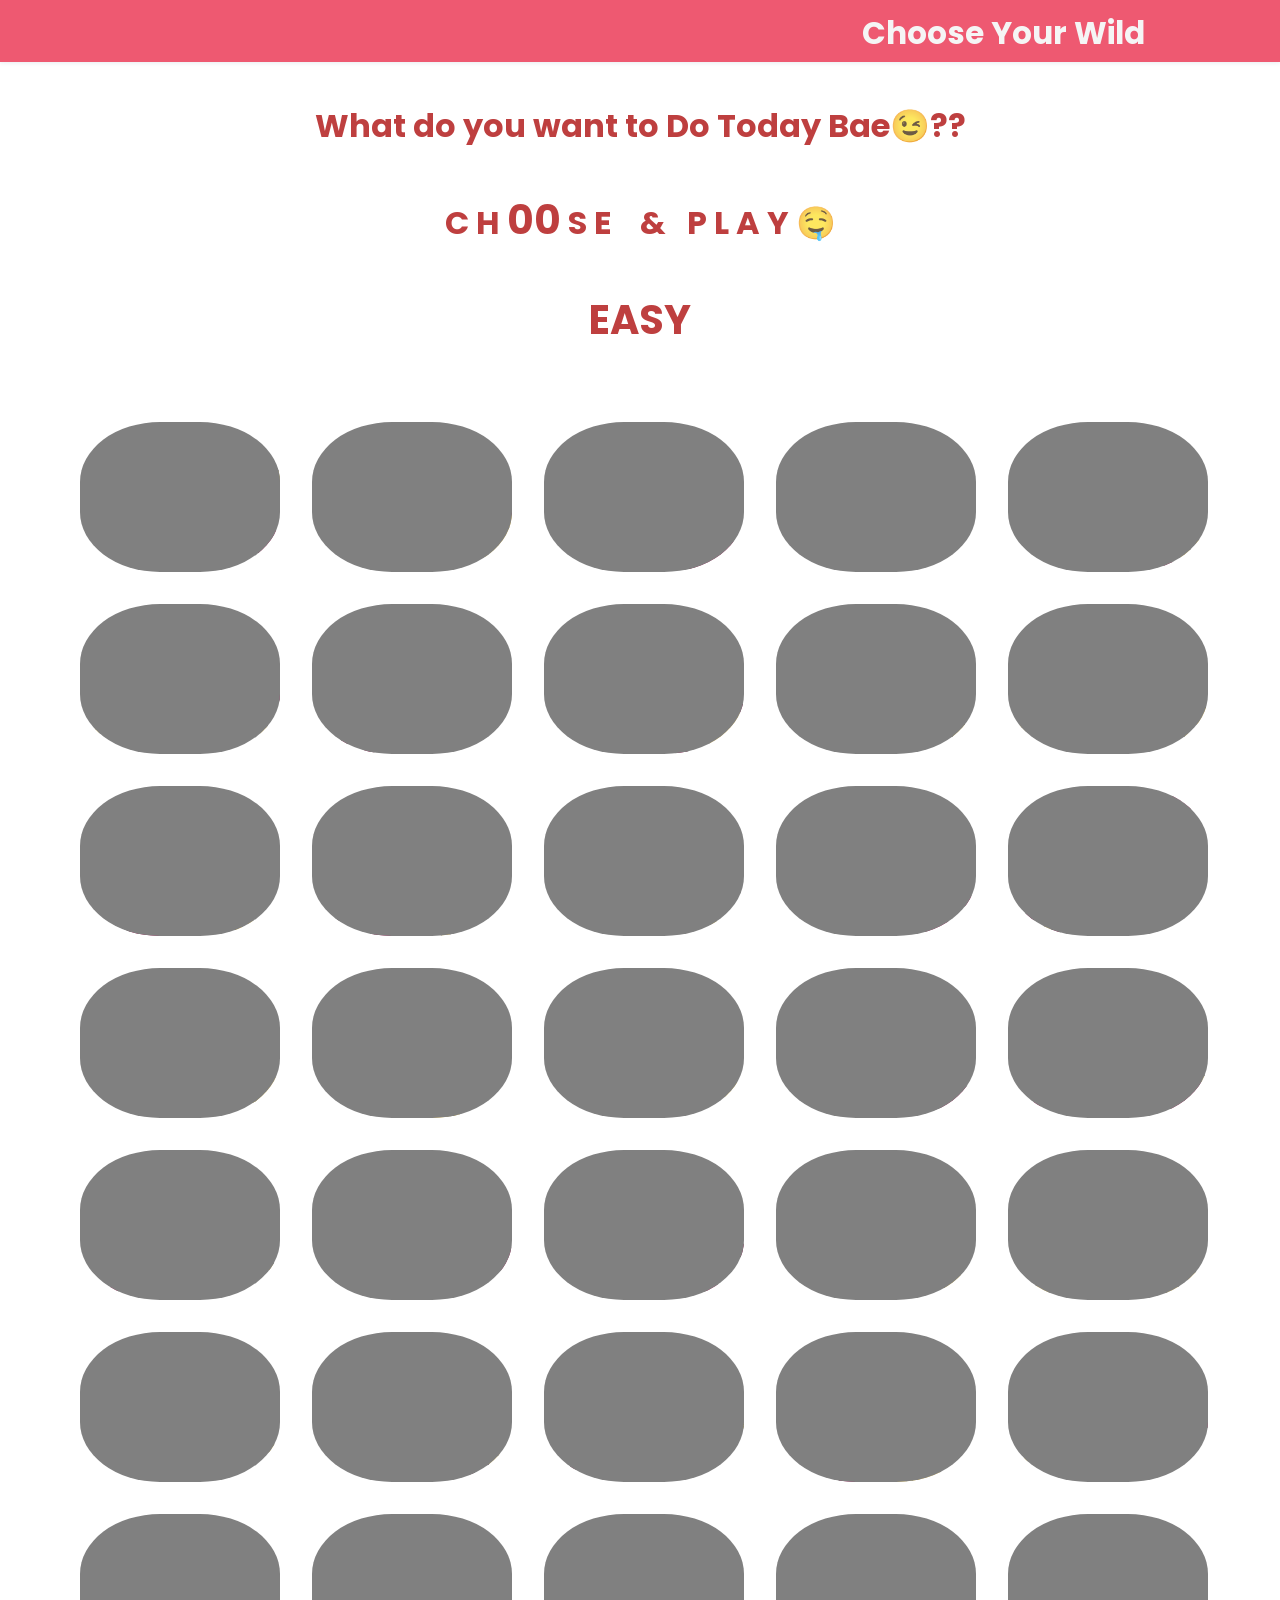
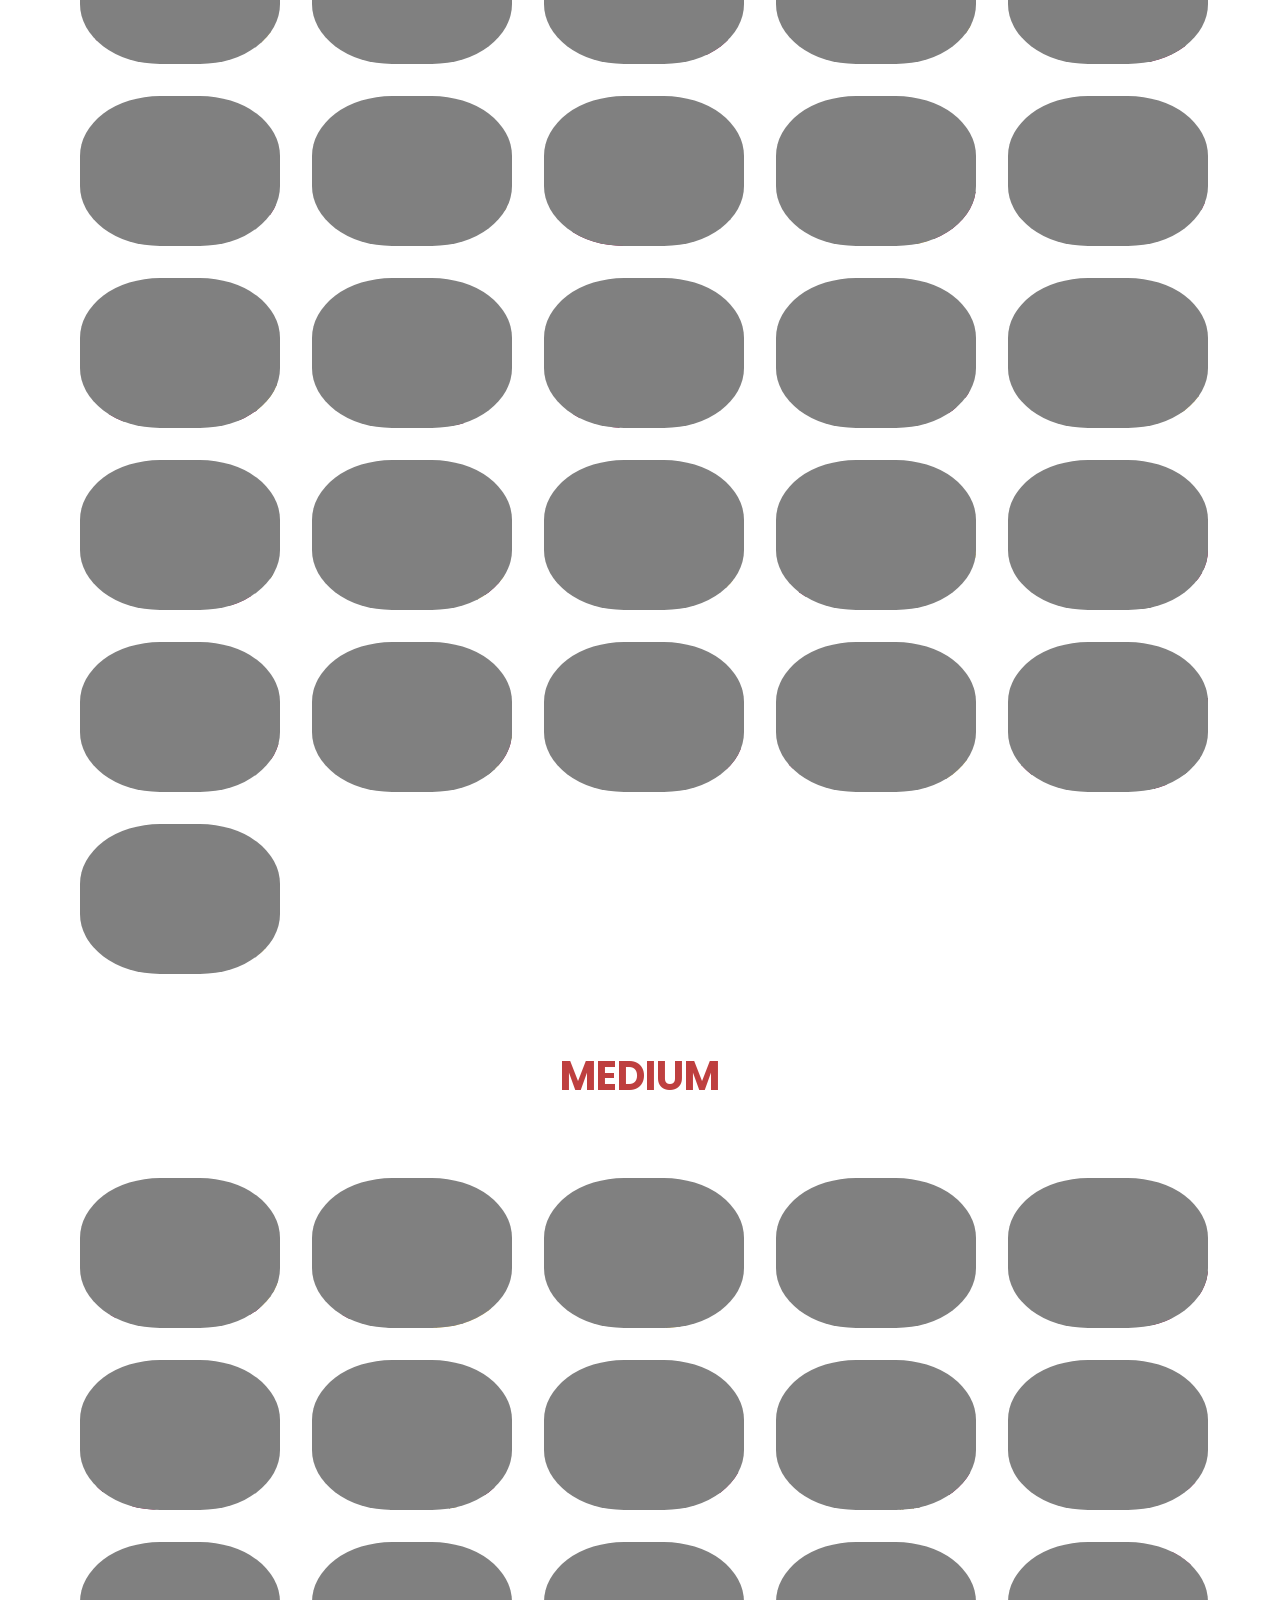
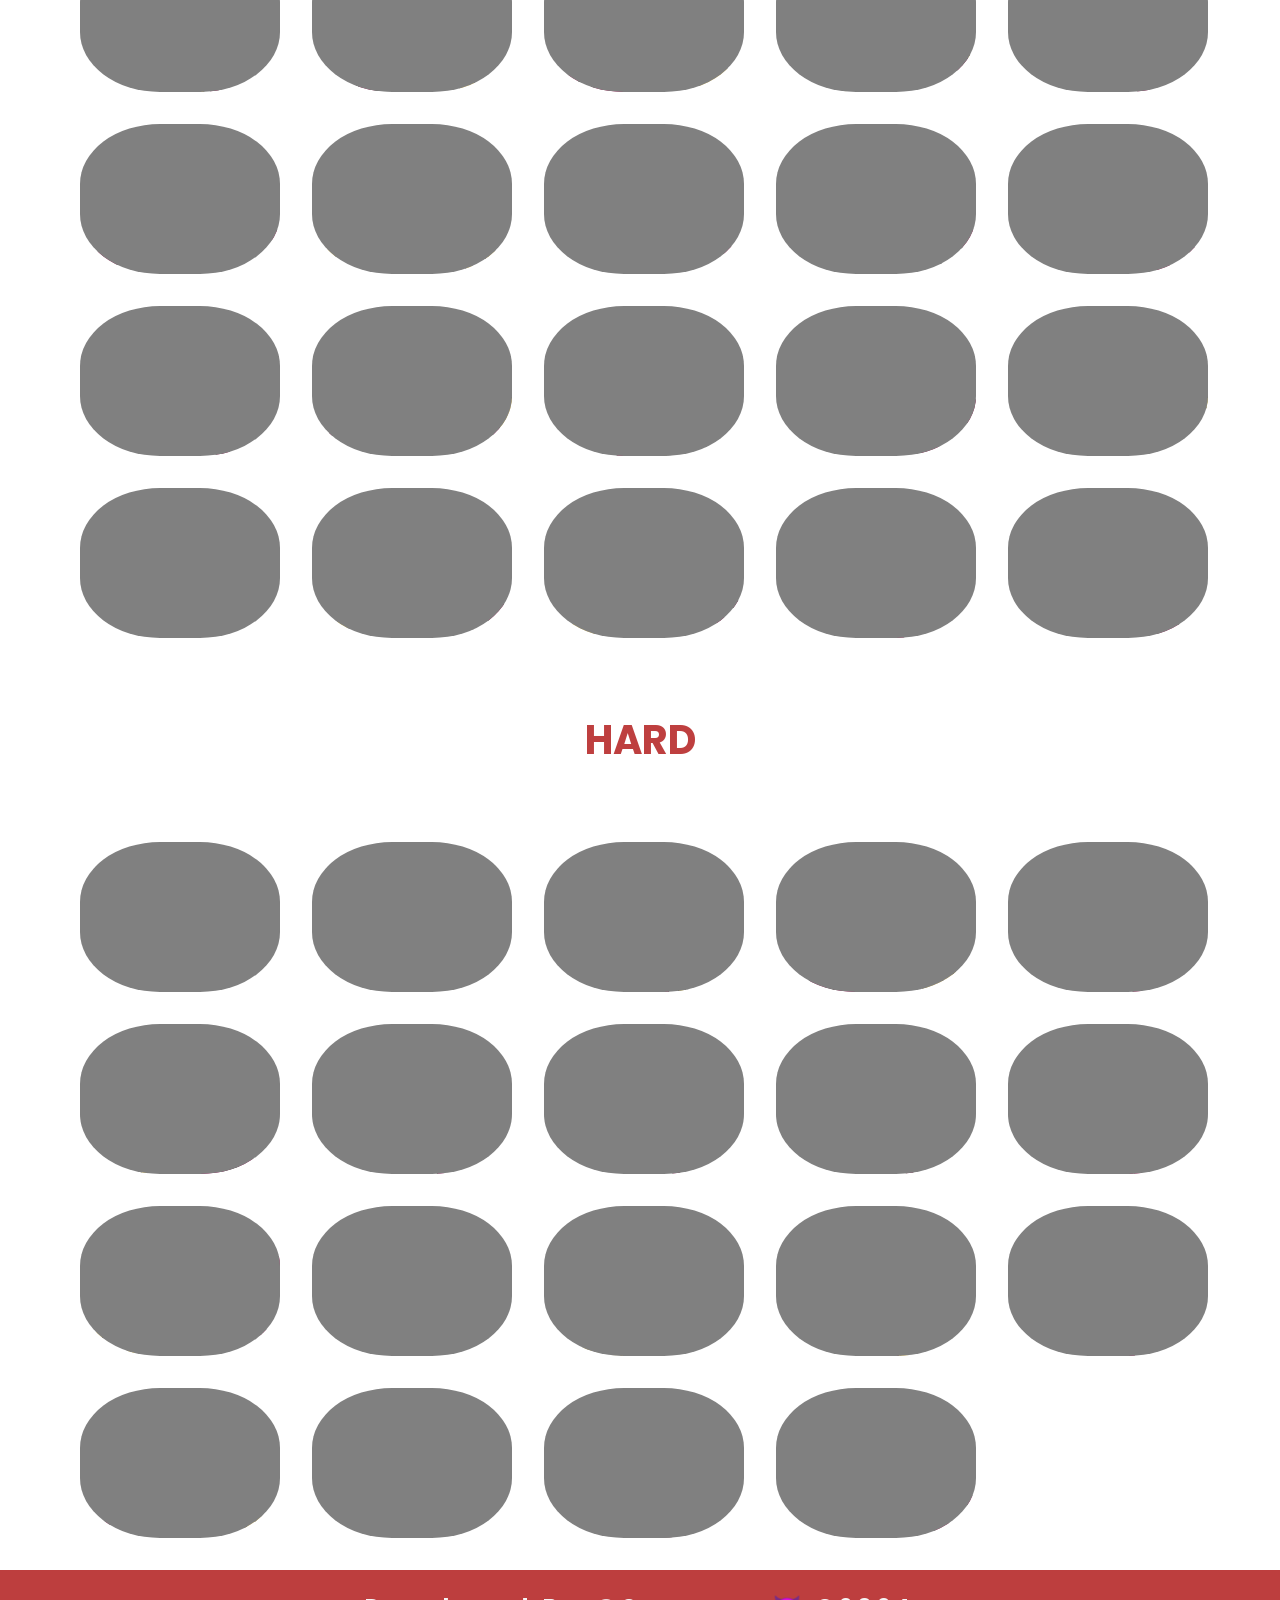
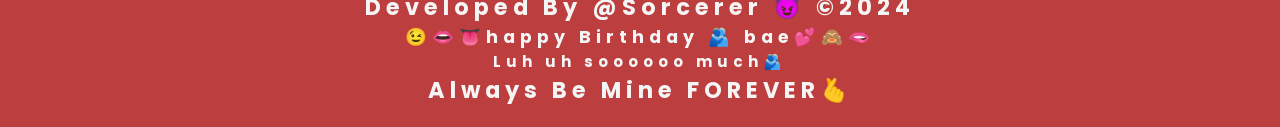
==== commit efd43c3f: "added minor changes and responsivess" ====
--- a/index.html
+++ b/index.html
@@ -34,7 +34,7 @@
     </nav>
     <div class="heading-container">
       <div class="heading">
-        <h2>What do you want to Do Today??</h2>
+        <h2>What do you want to Do Today Bae😉??</h2>
         <h4>C H <span>00</span> S E &nbsp;&nbsp; &&nbsp;&nbsp; P L A Y 🤤</h4>
         <div class="mode">
           <div class="easy">
--- a/styles.css
+++ b/styles.css
@@ -1,4 +1,4 @@
-@import url("https://fonts.googleapis.com/css2?family=Poppins:ital,wght@0,100;0,200;0,300;0,400;0,500;0,600;0,700;0,800;0,900;1,100;1,200;1,300;1,400;1,500;1,600;1,700;1,800;1,900&display=swap");
+@import url("https://fonts.googleapis.com/css2?family=Poppins:wght@300;400;500;600;700;800;900&display=swap");
 
 * {
   margin: 0;
@@ -8,14 +8,17 @@
 
 body {
   font-family: "Poppins", sans-serif;
-}
-
+  overflow-x: hidden;
+}
+
+/* Container */
 .container {
   max-width: 1050px;
   width: 90%;
   margin: auto;
 }
 
+/* Navbar */
 .navbar {
   width: 100%;
   box-shadow: 0 1px 4px rgba(105, 128, 151, 0.15);
@@ -27,6 +30,7 @@
   justify-content: space-between;
   align-items: center;
   height: 62px;
+  position: relative;
 }
 
 .navbar .menu-items {
@@ -41,20 +45,17 @@
   text-decoration: none;
   color: #0e2431;
   font-weight: 500;
-  font-size: 1.2rem;
+  font-size: 1.1rem;
   padding: 0.7rem;
+  transition: 0.3s ease;
 }
 
 .navbar .nav-container a:hover {
-  font-weight: bolder;
-}
-
-.nav-container {
-  display: block;
-  position: relative;
-  height: 60px;
-}
-
+  font-weight: 600;
+  color: #fff;
+}
+
+/* Hamburger menu */
 .nav-container .checkbox {
   position: absolute;
   display: block;
@@ -68,28 +69,22 @@
 }
 
 .nav-container .hamburger-lines {
-  display: block;
+  display: none;
+  flex-direction: column;
+  justify-content: space-between;
   height: 26px;
   width: 32px;
   position: absolute;
   top: 17px;
   left: 20px;
   z-index: 2;
-  display: flex;
-  flex-direction: column;
-  justify-content: space-between;
 }
 
 .nav-container .hamburger-lines .line {
-  display: block;
   height: 4px;
   width: 100%;
   border-radius: 10px;
   background: black;
-}
-
-.nav-container .hamburger-lines .line1 {
-  transform-origin: 0% 0%;
   transition: transform 0.4s ease-in-out;
 }
 
@@ -97,19 +92,23 @@
   transition: transform 0.2s ease-in-out;
 }
 
-.nav-container .hamburger-lines .line3 {
-  transform-origin: 0% 100%;
-  transition: transform 0.4s ease-in-out;
-}
-
+.logo {
+  position: absolute;
+  top: 10px;
+  right: 20px;
+  font-size: 1.3rem;
+  color: whitesmoke;
+  font-weight: 600;
+}
+
+/* Mobile menu */
 .navbar .menu-items {
   padding-top: 120px;
-  background-color: #aa0505c4;
-  box-shadow: inset 0 0 2000px #ae6666c4;
+  background-color: rgba(170, 5, 5, 0.77);
+  box-shadow: inset 0 0 2000px rgba(174, 102, 102, 0.77);
   height: 100vh;
   width: 100%;
-  transform: translate(-150%);
-  display: flex;
+  transform: translateX(-150%);
   flex-direction: column;
   margin-left: -40px;
   padding-left: 50px;
@@ -119,19 +118,8 @@
 
 .navbar .menu-items li {
   margin-bottom: 1.2rem;
-  font-size: 1.5rem;
+  font-size: 1.4rem;
   font-weight: 500;
-}
-.navbar .menu-items li button {
-  background: transparent;
-}
-
-.logo {
-  position: absolute;
-  top: 5px;
-  right: 15px;
-  font-size: 1.2rem;
-  color: whitesmoke;
 }
 
 .nav-container input[type="checkbox"]:checked ~ .menu-items {
@@ -154,71 +142,61 @@
   display: none;
 }
 
-.back-button {
+/* Buttons & Inputs */
+.back-button,
+.back-button-2 {
   display: flex;
-  flex-direction: column;
-  text-align: center;
   justify-content: center;
+  text-align: center;
   margin: 20px;
-  font-size: 30px;
-  padding: 10px;
-}
-.back-button-2 {
-  justify-content: center;
-  margin: 20px;
-  font-size: 30px;
+  font-size: 1.8rem;
   padding: 10px;
   text-decoration: none;
   color: black;
 }
+
 .search {
   padding: 10px;
-  font-size: 25px;
+  font-size: 1.1rem;
   outline: none;
   border: none;
   background-color: white;
 }
+
 .search:hover {
   font-weight: 600;
 }
+
+/* Headings */
 .heading-container {
   text-align: center;
 }
+
 .heading h2,
 .heading h4 {
-  margin: 50px;
-  font-weight: 800;
-  font-size: 30px;
+  margin: 40px 20px;
+  font-weight: 700;
+  font-size: 2rem;
   color: #aa0505c4;
 }
-h4 span{
-  font-size: 45px;
-
-}
+
+h4 span {
+  font-size: 2.5rem;
+}
+
 .mode h3 {
   text-align: center;
-  margin: 50px;
-  font-size: 50px;
+  margin: 40px 20px;
+  font-size: 2.5rem;
   color: #aa0505c4;
 }
 
-footer {
-  background-color: #aa0505c4;
-  color: whitesmoke;
-  text-align: center;
-  font-size: 15px;
-  font-weight: 0;
-  padding: 20px;
-  position: absolute;
-  width: 100%;
-  letter-spacing: 5px;
-}
+/* Main content grid */
 .main-container {
   display: grid;
   grid-template-columns: repeat(5, 1fr);
-
   gap: 2rem;
-  padding: 1rem 80px;
+  padding: 2rem 80px;
 }
 
 .sub-container {
@@ -228,42 +206,138 @@
   position: relative;
   overflow: hidden;
 }
+
+/* Base styling */
 .scratch-card {
-  position: absolute;
-  inset: 0;
-  font-size: 20px;
-  font-weight: bold;
-  cursor: grabbing;
-}
-.scratch-card img {
+  position: relative;
   width: 200px;
   height: 150px;
-  border-radius: 40%;
-
-  border: 1px solid black;
-  box-shadow: 2px 2px 20px;
-}
+  margin: 10px;
+  display: inline-block;
+  
+}
+
+.scratch-card img {
+  width: 100%;
+  height: 100%;
+  object-fit: cover;
+  display: block;
+  
+}
+
 canvas {
   position: absolute;
+  top: 0;
+  left: 0;
+  width: 100%;
+  height: 100%;
+  cursor: crosshair;
+  border-radius: 8px;
   cursor: grabbing;
-  transform: translate(-100px);
-}
-
-@media screen and (max-width: 990px) {
+}
+
+/* Footer */
+footer {
+  background-color: #aa0505c4;
+  color: whitesmoke;
+  text-align: center;
+  font-size: 15px;
+  padding: 20px;
+  width: 100%;
+  letter-spacing: 5px;
+}
+
+/* ========================
+   RESPONSIVE ADJUSTMENTS
+   ======================== */
+
+/* Tablets */
+@media screen and (max-width: 992px) {
   .main-container {
     grid-template-columns: repeat(3, 1fr);
     padding: 40px 50px;
   }
-  footer {
-    width: 100%;
-  }
-}
-@media screen and (max-width: 560px) {
+
+  .logo {
+    font-size: 1.1rem;
+  }
+
+  .nav-container .hamburger-lines {
+    display: flex;
+  }
+
+  .navbar .menu-items {
+    display: flex;
+  }
+}
+
+/* Large Phones */
+@media screen and (max-width: 768px) {
   .main-container {
     grid-template-columns: repeat(2, 1fr);
-    padding: 40px 50px;
-  }
-  footer {
+    padding: 30px 40px;
+    gap: 1.5rem;
+  }
+
+  .heading h2,
+  .heading h4 {
+    font-size: 1.5rem;
+  }
+
+  .mode h3 {
+    font-size: 2rem;
+  }
+
+  .sub-container {
+    height: 130px;
+    width: 160px;
+  }
+}
+
+/* Tablet view (2 per row) */
+@media (max-width: 768px) {
+  .scratch-card {
+    width: 45%;
+    height: auto;
+    aspect-ratio: 4/3;
+  }
+}
+
+/* Mobile view (1 per row) */
+@media (max-width: 480px) {
+  .scratch-card {
+    width: 90%;
+    height: auto;
+    aspect-ratio: 4/3;
+  }
+}
+/* Small Phones */
+@media screen and (max-width: 480px) {
+  .main-container {
+    grid-template-columns: repeat(1, 1fr);
+    padding: 20px;
+  }
+
+  .sub-container {
     width: 100%;
-  }
-}
+    height: 180px;
+  }
+
+  .heading h2,
+  .heading h4 {
+    font-size: 1.3rem;
+  }
+
+  .mode h3 {
+    font-size: 1.6rem;
+  }
+
+  .back-button,
+  .back-button-2 {
+    font-size: 1.3rem;
+  }
+
+  .logo {
+    right: 15px;
+  }
+}
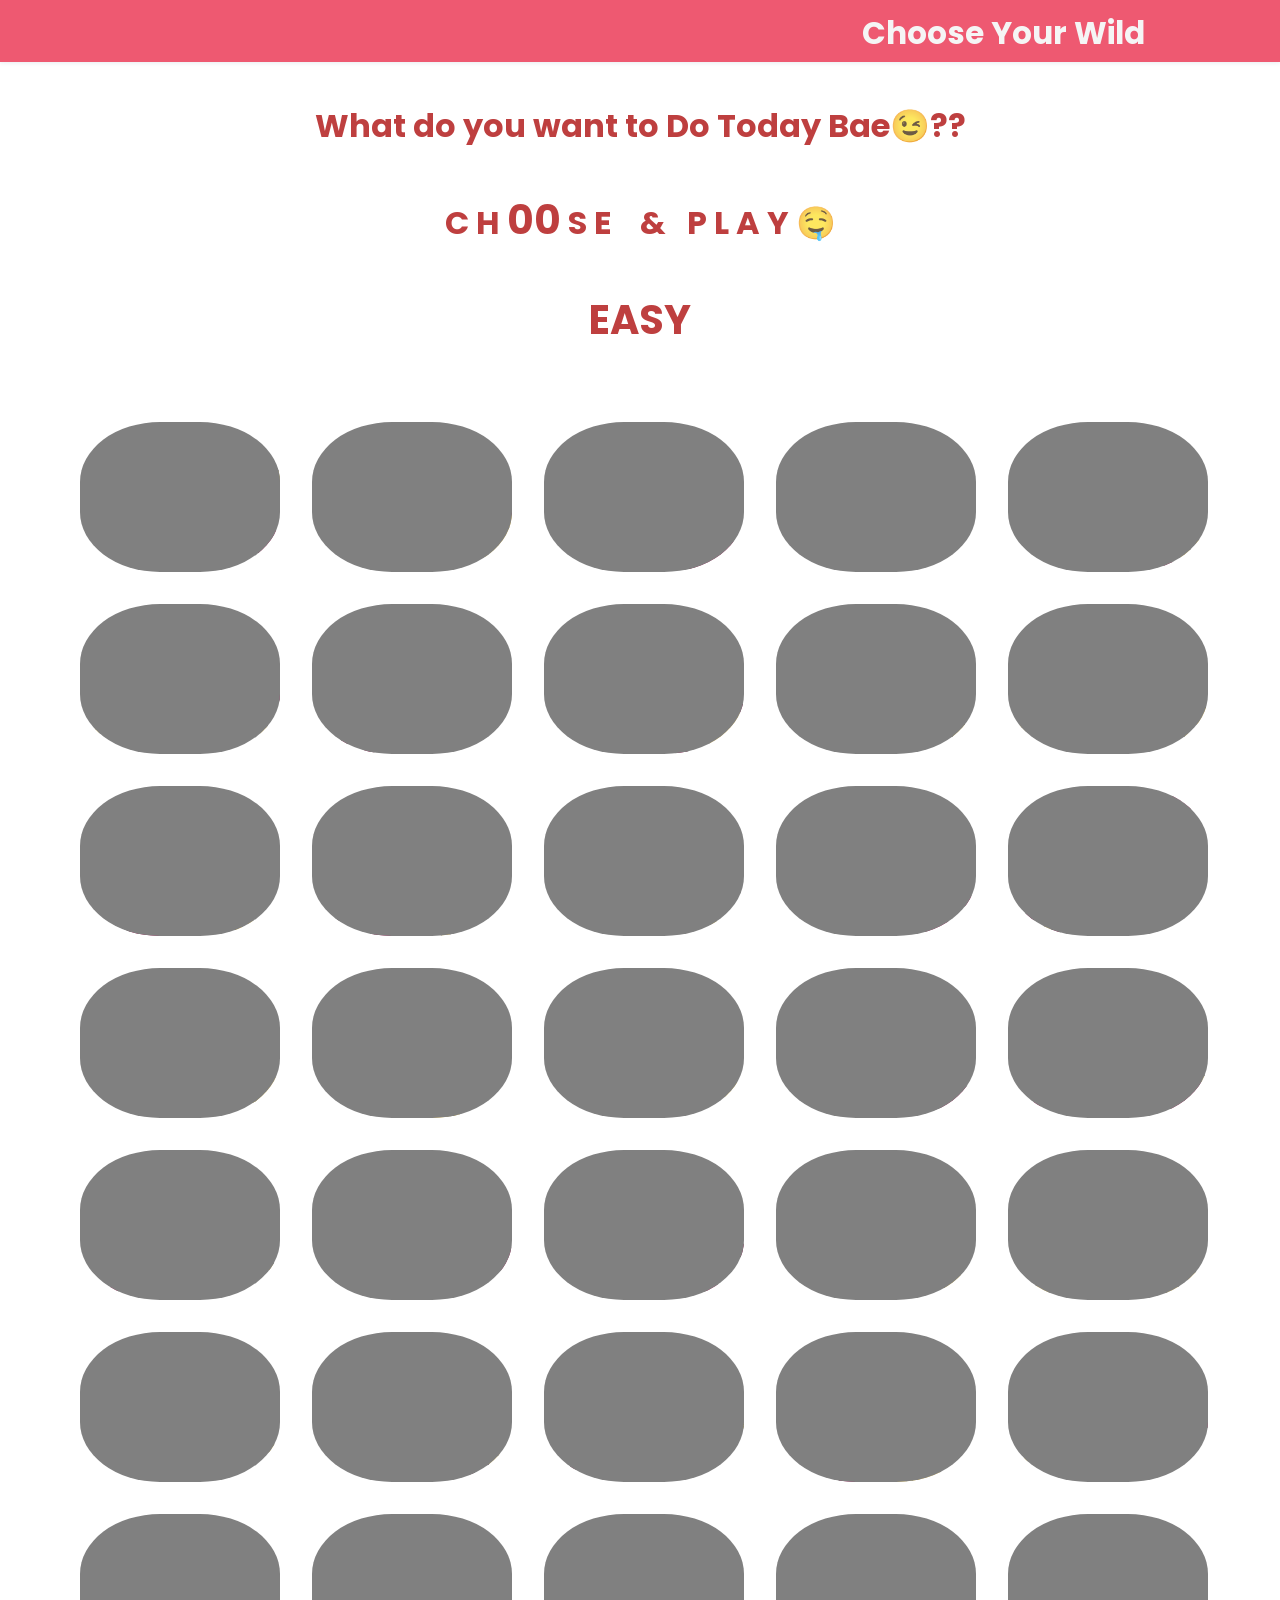
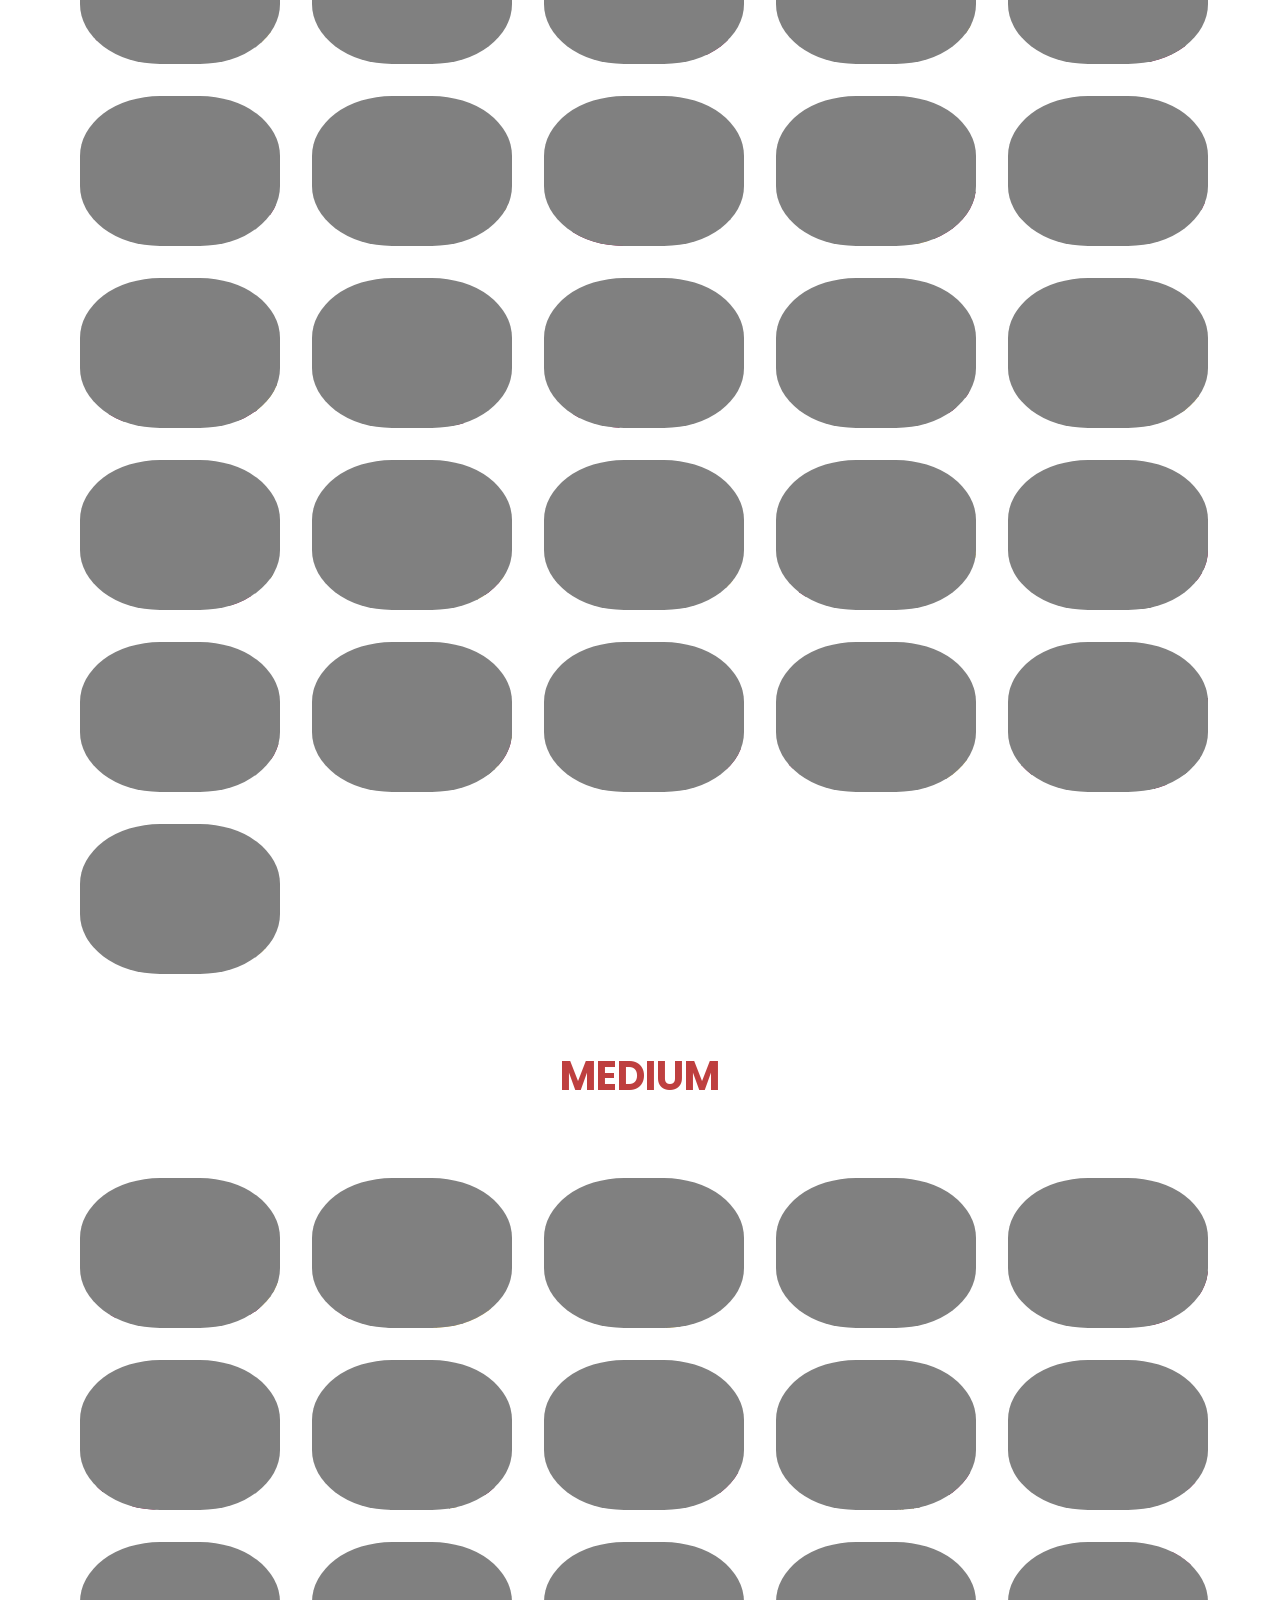
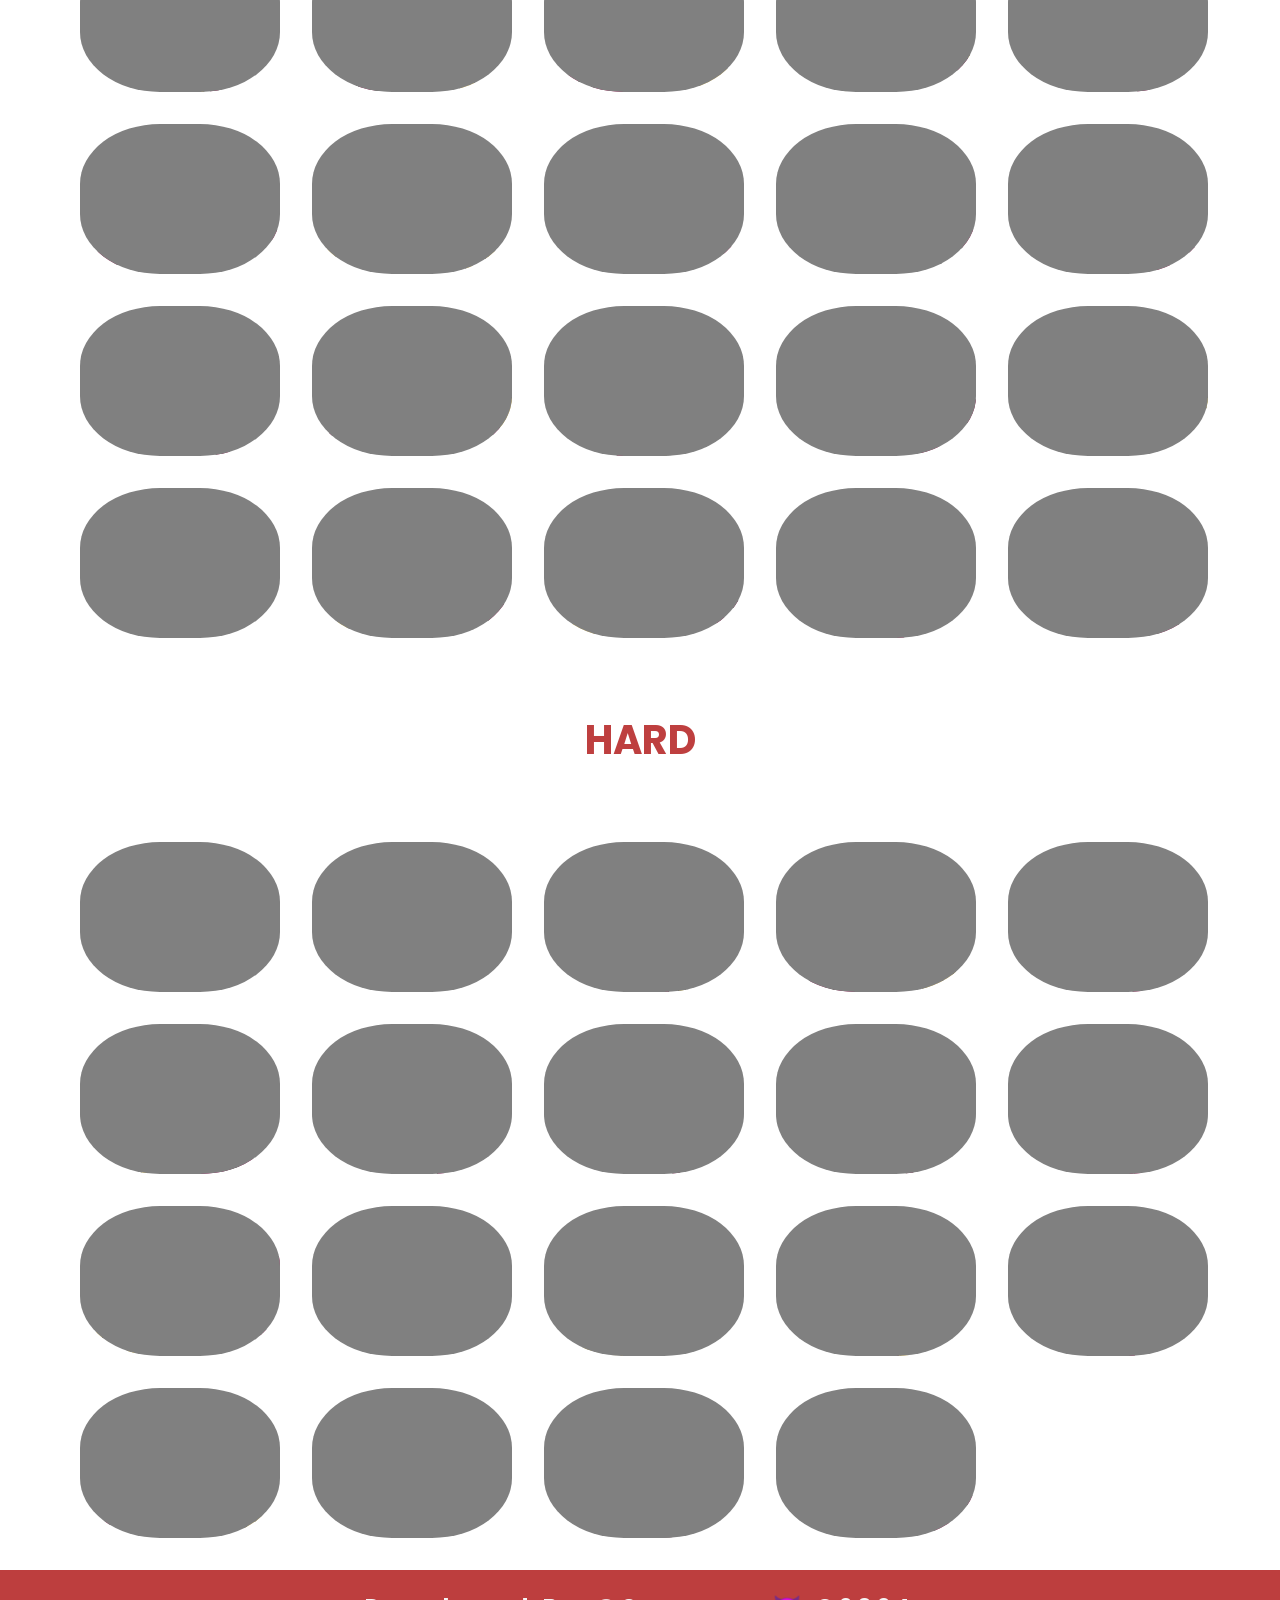
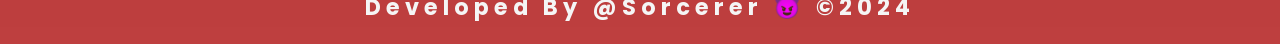
==== commit 675f91dd: "Removed extra messages" ====
--- a/index.html
+++ b/index.html
@@ -905,9 +905,6 @@
 
     <footer>
       <h2>Developed By @Sorcerer 😈 &copy;2024</h2>
-      <h3>😉👄👅happy Birthday 🫂 bae💕🙈🫦</h3>
-      <h4>Luh uh soooooo much🫂</h4>
-      <h2>Always Be Mine FOREVER🫰</h2>
-    </footer>
+      </footer>
   </body>
 </html>
